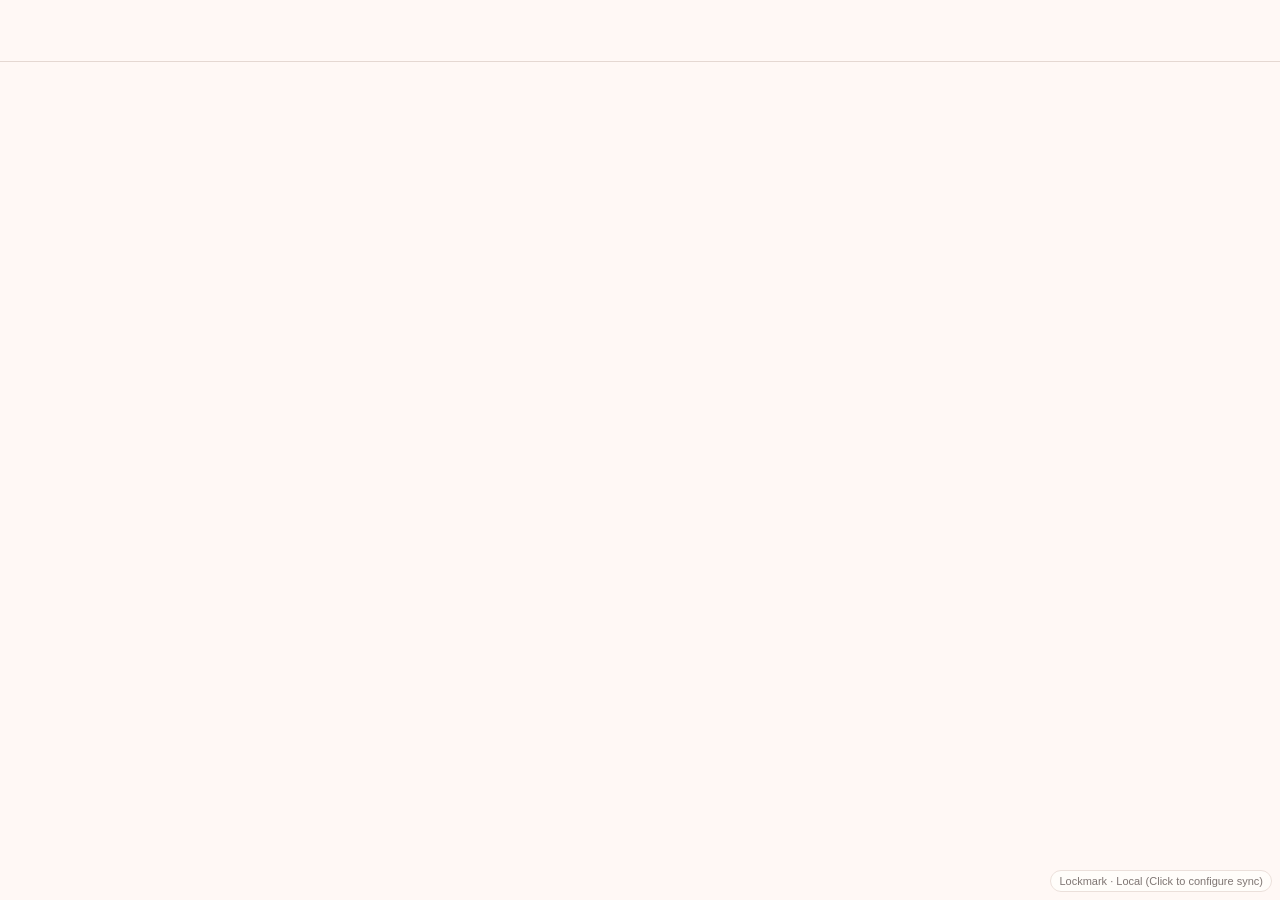
==== index.html @ 8f23175e "Update index.html" ====
<!doctype html>
<html lang="en">
<meta charset="utf-8">
<meta name="viewport" content="width=device-width,initial-scale=1,viewport-fit=cover">
<meta name="theme-color" content="#fff8f5">
<meta name="description" content="Lockmark — a compact bookmark manager with E2EE local-first sync and backup support.">
<meta name="application-name" content="Lockmark">
<link rel="manifest" href="./manifest.webmanifest">
<link rel="icon" href="./icons/icon-192.png" type="image/png">
<link rel="apple-touch-icon" href="./icons/icon-192.png">
<title>Lockmark — Bookmarks</title>
<style>
*{box-sizing:border-box}body{margin:0;background:#fff8f5;color:#211d1b;font:13px Arial,sans-serif}.bar{height:7vh;min-height:43px;max-height:62px;display:grid;grid-template-rows:1fr 1fr;overflow:hidden;padding:1px 5px;border-bottom:1px solid #e5d8d2}.row{display:flex;align-items:center;gap:2px;overflow:hidden;white-space:nowrap;width:100%;min-width:0}.pin{max-width:none;min-width:0;flex:0 1 auto}.pin .label{max-width:clamp(54px,10vw,160px)}.pin{height:100%;max-width:155px;display:flex;align-items:center;gap:5px;padding:1px 5px;color:#091a9c;text-decoration:none;font-weight:bold;border:1px solid transparent;border-radius:4px;flex-shrink:0}.pin:hover,.pin.folder{background:#eef2ff}.glyph{width:20px;height:20px;display:inline-grid;place-items:center;border:1px solid #e5e7eb;border-radius:5px;background:#fff;flex-shrink:0;overflow:hidden;color:#64748b}.glyph img{width:16px;height:16px;object-fit:contain;display:block}.glyph svg{width:15px;height:15px;display:block}.field select{background:#fffdfa}.icon-help{font-size:11px;color:#827989;margin-top:4px}.bar{width:100vw;max-width:100vw;grid-template-columns:minmax(0,1fr);padding-left:5px;padding-right:5px}.row{width:100%;min-width:0;gap:2px}.pin{max-width:none;flex:0 0 auto;flex-shrink:0}.pin .label{max-width:none;overflow:hidden;text-overflow:ellipsis}.popup,.ctx{display:none;position:fixed;background:#fff;z-index:5;border:1px solid #d9ced9;box-shadow:0 5px 20px #241b2928}.popup.show,.ctx.show{display:block}.popup{min-width:300px;max-width:min(480px,96vw);max-height:75vh;overflow:auto;border-radius:8px;padding:8px}.popitem{display:flex;align-items:center;gap:8px;width:100%;min-height:32px;padding:5px 8px;border:0;border-radius:5px;background:#fff;text-align:left;color:#16132d;font-size:13px;cursor:pointer}.popitem:hover,.ctx button:hover,.treeitem:hover{background:#f0edff}.popname{flex:1;min-width:0;overflow:hidden;text-overflow:ellipsis;white-space:nowrap}.sub{font-size:10px;color:#8c8495}.ctx{min-width:210px;padding:5px;border-radius:8px}.ctx button{display:flex;align-items:center;gap:9px;width:100%;text-align:left;background:#fff;border:0;border-radius:5px;padding:8px 10px;cursor:pointer;font:12px Arial;color:#211d1b}.menu-icon{display:inline-grid;place-items:center;width:18px;height:18px;flex:0 0 18px;color:#7465a8}.menu-icon svg,.edit-btn svg,.pin-edit svg{width:16px;height:16px;display:block}.popitem{position:relative}.popitem .edit-btn{margin-left:auto;opacity:0;pointer-events:none;transition:opacity .12s ease}.popitem:hover .edit-btn,.popitem:focus-within .edit-btn{opacity:1;pointer-events:auto}.edit-btn{display:inline-grid;place-items:center;width:27px;height:27px;flex:0 0 27px;padding:4px;border:1px solid transparent;border-radius:5px;background:transparent;color:#625780;cursor:pointer}.edit-btn:hover{background:#e9e5ff;border-color:#d7cff8}.pin{position:relative;padding-right:5px}.pin-edit{position:absolute;right:3px;top:50%;transform:translateY(-50%);display:inline-grid;place-items:center;width:22px;height:22px;border-radius:4px;background:#fff;color:#5e5483;opacity:0;pointer-events:none;cursor:pointer;z-index:2}.pin:hover .pin-edit,.pin:focus-visible .pin-edit{opacity:1;pointer-events:auto}.pin-edit:hover{background:#ded8ff}.treeitem .edit-btn{opacity:0}.treeitem:hover .edit-btn,.treeitem:focus-within .edit-btn{opacity:1}.ctx button:focus-visible,.edit-btn:focus-visible,.pin-edit:focus-visible{outline:2px solid #7868cf;outline-offset:1px}.sep{height:1px;background:#eee5eb;margin:4px}.bg{display:none;position:fixed;inset:0;background:#21171088;align-items:center;justify-content:center;padding:12px;z-index:10}.bg.show{display:flex}.modal{background:#fffdfa;border-radius:10px;padding:16px;width:min(560px,100%);max-height:90vh;overflow:auto}.field{display:block;margin:10px 0}.field span{display:block;font-weight:bold;margin-bottom:4px}.field input,.field select,.field textarea{width:100%;padding:7px;border:1px solid #e7d8d1;border-radius:5px}.btn{background:white;border:1px solid #e7d8d1;border-radius:5px;padding:5px 8px;cursor:pointer}.actions{display:flex;gap:6px;justify-content:flex-end;margin-top:12px}.toast{display:none;position:fixed;bottom:10px;left:50%;transform:translateX(-50%);background:#222;color:white;padding:8px 12px;border-radius:6px;z-index:20}.toast.show{display:block}.tree{max-height:55vh;overflow:auto}.pin[draggable="true"]{cursor:grab}.pin.dragging{opacity:.35}.pin.drop-target{outline:2px dashed #5965d8}.overflowpin{background:#f4f0eb!important;color:#4a3b32!important}.treeitem{display:flex;align-items:center;gap:7px;padding:5px;border-radius:4px}.treeitem button{border:0;background:transparent;text-align:left;cursor:pointer}.treeitem .tree-title{flex:1;min-width:0;overflow:hidden;text-overflow:ellipsis;white-space:nowrap}.muted{color:#827989;font-size:12px}
.foldernode{margin-left:12px;border-left:1px dashed #d9ced9;padding-left:6px;display:none}.foldernode.open{display:block}
</style>
<body>
<section class="bar" id="bar" aria-label="Bookmarks toolbar">
  <div class="row" id="r1"></div>
  <div class="row" id="r2"></div>
</section>
<div class="popup" id="popup"></div>
<div class="ctx" id="ctx"></div>
<div class="bg" id="bg"><section class="modal" id="modal"></section></div>
<div class="toast" id="toast" role="status" aria-live="polite"></div>
<div id="app-status" role="button" tabindex="0" title="Click to open Sync & Backup Settings" style="position:fixed;right:8px;bottom:8px;z-index:4;font:11px Arial,sans-serif;color:#756b68;background:#fffdfa;border:1px solid #eaded8;border-radius:99px;padding:4px 8px;opacity:.92;cursor:pointer">Lockmark · Local</div>

<script>
// --- 1. REPOSITORY SCHICHT (Local-First Speicher & Migration) ---
class BookmarkRepository {
  constructor(storageKey = "lockmark.data") {
    this.storageKey = storageKey;
  }

  load() {
    try {
      let raw = localStorage.getItem(this.storageKey);
      if (raw) {
        let data = JSON.parse(raw);
        let items = data.items || data;
        if (items.length > 0 && !items.some(x => x.bar)) {
          items.forEach(x => { if (!x.parent) x.bar = true; });
        }
        return { version: data.version || 1, items };
      }

      const oldKeys = ["lockmark.compact.v7.data", "lockmark.compact.v6.data"];
      let oldRaw = null;
      for (let key of oldKeys) {
        oldRaw = localStorage.getItem(key);
        if (oldRaw) break;
      }

      if (oldRaw) {
        let oldData = JSON.parse(oldRaw);
        let items = oldData.items || oldData;
        if (items.length > 0 && !items.some(x => x.bar)) {
          items.forEach(x => { if (!x.parent) x.bar = true; });
        }
        this.save(items);
        return { version: 1, items };
      }

      return { version: 1, items: [] };
    } catch (e) {
      console.error("Load error:", e);
      return { version: 1, items: [] };
    }
  }

  save(items) {
    let payload = {
      version: 1,
      updatedAt: Date.now(),
      items: items
    };
    localStorage.setItem(this.storageKey, JSON.stringify(payload));
  }
}

// --- 2. GESCHÄFTSLOGIK SCHICHT (Manager) ---
class BookmarkManager {
  constructor(repo) {
    this.repo = repo;
    let stored = this.repo.load();
    this.version = stored.version;
    this.items = stored.items;
  }

  persist() {
    this.repo.save(this.items);
    if (window.lockmarkSync) window.lockmarkSync.localChanged(this.items);
  }

  getKids(parentId = "") {
    return this.items.filter(x => (x.parent || "") === (parentId || ""));
  }

  findById(id) {
    return this.items.find(x => x.id === id);
  }

  add(itemData) {
    const now = Date.now();
    const newItem = {
      id: crypto.randomUUID(),
      createdAt: now,
      updatedAt: now,
      order: now,
      ...itemData
    };
    this.items.push(newItem);
    this.persist();
    return newItem;
  }

  update(id, itemData) {
    let item = this.findById(id);
    if (!item) return;
    Object.assign(item, itemData, { updatedAt: Date.now() });
    this.persist();
  }

  remove(id) {
    let target = this.findById(id);
    if (!target) return;
    this.items.forEach(y => { if (y.parent === id) y.parent = target.parent || ""; });
    this.items = this.items.filter(y => y.id !== id);
    this.persist();
  }

  exportData() {
    return JSON.stringify({ version: this.version, updatedAt: Date.now(), items: this.items }, null, 2);
  }

  importData(incomingItems) {
    let now = Date.now();
    let remap = new Map();
    incomingItems.filter(x => x.type === "folder").forEach(x => remap.set(x.id, crypto.randomUUID()));
    
    incomingItems.forEach(x => {
      let oldId = x.id;
      let isF = x.type === "folder";
      x.id = isF ? (remap.get(oldId) || crypto.randomUUID()) : crypto.randomUUID();
      x.parent = x.parent ? (remap.get(x.parent) || "") : "";
      x.bar = !x.parent && !!x.bar;
      x.createdAt = x.createdAt || now;
      x.updatedAt = now;
      this.items.push(x);
    });
    this.persist();
  }
}

// --- 3. UI LAYER (Toolbar & Menüs) mit Performance-Optimierungen ---
class ToolbarUI {
  constructor(manager) {
    this.manager = manager;
    this.openId = null;
    this._cachedWidths = new Map();
  }

  render() {
    const pins = this.manager.items.filter(x => x.bar && !x.parent).sort((a, b) => (a.order || 0) - (b.order || 0));
    const rows = [document.getElementById("r1"), document.getElementById("r2")];
    const available = document.getElementById("bar").clientWidth - 12;
    
    // 1. Breiten ermitteln (mit Caching zur Vermeidung von Layout Thrashing)
    const probe = document.createElement("div");
    probe.style.cssText = "position:fixed;left:-10000px;top:0;display:flex;gap:2px;white-space:nowrap;visibility:hidden;font:13px Arial,sans-serif";
    
    let missingPins = [];
    pins.forEach(x => {
      if (!this._cachedWidths.has(x.id)) {
        const a = document.createElement("a");
        a.className = "pin" + (isF(x) ? " folder" : "");
        a.innerHTML = `<span class="glyph">${iconMarkup(x)}</span><span class="label">${esc(x.title)}${isF(x)?" ▾":""}</span>`;
        probe.append(a);
        missingPins.push({ x, el: a });
      }
    });

    if (missingPins.length > 0) {
      document.body.append(probe);
      missingPins.forEach(item => {
        this._cachedWidths.set(item.x.id, item.el.getBoundingClientRect().width + 2);
      });
      probe.remove();
    }

    let widths = pins.map(x => this._cachedWidths.get(x.id) || 100);
    
    let chosen = [[], []], used = [0, 0], overflow = [], row = 0;
    pins.forEach((x, i) => {
      let w = widths[i];
      if (row === 0 && used[0] + w <= available) { chosen[0].push(x); used[0] += w; }
      else { row = 1; if (used[1] + w <= available - (pins.length > i + 1 ? 34 : 0)) { chosen[1].push(x); used[1] += w; } else overflow.push(x); }
    });
    if (overflow.length) {
      while (chosen[1].length && used[1] + 34 > available) {
        let x = chosen[1].pop(); let idx = pins.indexOf(x); used[1] -= widths[idx]; overflow.unshift(x);
      }
    }
    
    // 2. DOM-schonendes Aktualisieren (verhindert das ständige Neuladen der Icons)
    rows.forEach((r, i) => {
      const targetPins = chosen[i];
      const existingPins = [...r.querySelectorAll('.pin:not(.overflowpin)')];
      
      targetPins.forEach((x, index) => {
        let existingEl = existingPins[index];
        if (existingEl && existingEl.dataset.id === x.id) {
          const labelEl = existingEl.querySelector('.label');
          const expectedText = esc(x.title) + (isF(x) ? " ▾" : "");
          if (labelEl && labelEl.textContent !== expectedText) {
            labelEl.textContent = expectedText;
          }
        } else {
          const newEl = this.createPinElement(x);
          if (existingEl) {
            r.replaceChild(newEl, existingEl);
          } else {
            r.insertBefore(newEl, r.lastChild || null);
          }
        }
      });

      while (r.children.length > targetPins.length + (i === 1 && r.querySelector('.overflowpin') ? 1 : 0)) {
        let last = r.lastChild;
        if (last && !last.classList.contains('overflowpin')) r.removeChild(last);
        else break;
      }
    });

    const r2 = rows[1];
    let overflowEl = r2.querySelector('.overflowpin');
    if (overflow.length) {
      if (!overflowEl) {
        overflowEl = document.createElement("a");
        overflowEl.href = "#"; 
        overflowEl.className = "pin overflowpin"; 
        overflowEl.style.flex = "0 0 auto";
        overflowEl.innerHTML = '<span class="label">≫</span>'; 
        overflowEl.title = "More bookmarks";
        r2.append(overflowEl);
      }
      overflowEl.onclick = e => { e.preventDefault(); this.toggleOverflow(overflowEl, overflow.map(x => x.id)); };
    } else if (overflowEl) {
      overflowEl.remove();
    }
  }

  createPinElement(x) {
    let a = document.createElement("a");
    a.className = "pin" + (isF(x) ? " folder" : "");
    a.href = isF(x) ? "#" : x.url; a.draggable = true; a.dataset.id = x.id;
    a.innerHTML = `<span class="glyph">${iconMarkup(x)}</span><span class="label">${esc(x.title)}${isF(x)?" ▾":""}</span><span class="pin-edit" role="button" tabindex="0" title="Edit item" aria-label="Edit ${esc(x.title)}">${uiIcon("pencil")}</span>`;
    const editControl = a.querySelector(".pin-edit");
    const editItem = e => { e.preventDefault(); e.stopPropagation(); openEditModal(this.manager.findById(x.id)); };
    editControl.addEventListener("click", editItem);
    editControl.addEventListener("keydown", e => { if (e.key === "Enter" || e.key === " ") editItem(e); });
    
    if (isF(x)) a.onclick = e => { e.preventDefault(); this.toggleFolderMenu(x, a); };
    else { a.target = "_blank"; a.rel = "noopener"; }
    
    a.oncontextmenu = e => { e.preventDefault(); showContextMenu(e.clientX, e.clientY, x); };
    
    a.addEventListener("dragstart", e => { e.dataTransfer.setData("text/plain", x.id); e.dataTransfer.effectAllowed = "move"; a.classList.add("dragging"); });
    a.addEventListener("dragend", () => { a.classList.remove("dragging"); document.querySelectorAll(".drop-target").forEach(n => n.classList.remove("drop-target")); });
    a.addEventListener("dragover", e => { e.preventDefault(); a.classList.add("drop-target"); });
    a.addEventListener("dragleave", () => a.classList.remove("drop-target"));
    a.addEventListener("drop", e => {
      e.preventDefault(); a.classList.remove("drop-target");
      let src = this.manager.findById(e.dataTransfer.getData("text/plain"));
      if (!src || src.id === x.id) return;
      if (isF(x)) {
        this.manager.update(src.id, { parent: x.id, bar: false });
      } else {
        let ord = this.manager.items.filter(y => y.bar && !y.parent && y.id !== src.id).sort((a, b) => (a.order || 0) - (b.order || 0));
        let idx = ord.findIndex(y => y.id === x.id);
        ord.splice(Math.max(0, idx), 0, src);
        ord.forEach((y, j) => this.manager.update(y.id, { order: j, parent: "", bar: true }));
      }
      this._cachedWidths.clear();
      this.render();
    });
    return a;
  }

  buildRecursiveTree(parentId) {
    let items = this.manager.getKids(parentId).sort((a, b) => a.title.localeCompare(b.title));
    if (!items.length) return '<div class="muted" style="padding:6px 12px">This folder is empty</div>';
    
    return items.map(x => {
      let icon = iconMarkup(x);
      if (isF(x)) {
        return `<div style="width:100%">
          <div class="popitem" data-folder-toggle="${x.id}">
            <span class="glyph">${icon}</span>
            <span class="popname">${esc(x.title)}</span>
            <span class="sub">${this.manager.getKids(x.id).length} items ▾</span>
            <button class="edit-btn" data-edit="${x.id}" title="Edit item" aria-label="Edit ${esc(x.title)}" onclick="event.stopPropagation()">${uiIcon("pencil")}</button>
          </div>
          <div class="foldernode" id="sub_${x.id}">${this.buildRecursiveTree(x.id)}</div>
        </div>`;
      } else {
        return `<div class="popitem" data-open="${x.id}">
          <span class="glyph">${icon}</span>
          <span class="popname">${esc(x.title)}</span>
          <span class="sub">${esc(host(x.url))}</span>
          <button class="edit-btn" data-edit="${x.id}" title="Edit item" aria-label="Edit ${esc(x.title)}" onclick="event.stopPropagation()">${uiIcon("pencil")}</button>
        </div>`;
      }
    }).join('') + `<div class="sep"></div><button class="ctxitem" data-add="${parentId}">＋ Add bookmark</button><button class="ctxitem" data-folder="${parentId}">＋ Create subfolder</button>`;
  }

  toggleFolderMenu(f, anchor) {
    if (this.openId === f.id) return hidePop();
    this.openId = f.id;
    let p = document.getElementById("popup"), r = anchor.getBoundingClientRect();
    p.style.left = Math.max(5, Math.min(r.left, innerWidth - 320)) + "px";
    p.style.top = Math.min(r.bottom, innerHeight - 100) + "px";
    p.innerHTML = this.buildRecursiveTree(f.id);
    p.classList.add("show");
    this.wirePopupTree();
  }

  toggleOverflow(anchor, ids) {
    let r = anchor.getBoundingClientRect(), p = document.getElementById("popup");
    this.openId = "__overflow";
    p.style.left = Math.max(5, Math.min(r.left, innerWidth - 320)) + "px";
    p.style.top = Math.min(r.bottom, innerHeight - 100) + "px";
    let arr = ids.map(id => this.manager.findById(id)).filter(Boolean);
    p.innerHTML = arr.map(x => `<div class="popitem" data-open="${x.id}"><span class="glyph">${iconMarkup(x)}</span><span class="popname">${esc(x.title)}</span><button class="edit-btn" data-edit="${x.id}" title="Edit item" aria-label="Edit ${esc(x.title)}" onclick="event.stopPropagation()">${uiIcon("pencil")}</button></div>`).join("") + '<div class="sep"></div><button class="ctxitem" data-all="1">Show all bookmarks…</button>';
    p.classList.add("show");
    this.wirePopupTree();
    p.querySelectorAll("[data-all]").forEach(b => b.onclick = showAllBookmarks);
  }

  wirePopupTree() {
    let p = document.getElementById("popup");
    p.querySelectorAll("[data-open]").forEach(b => b.onclick = () => {
      let x = this.manager.findById(b.dataset.open);
      if (x && !isF(x)) { window.open(x.url, "_blank", "noopener"); hidePop(); }
    });
    p.querySelectorAll("[data-folder-toggle]").forEach(b => {
      b.onclick = () => { let node = document.getElementById("sub_" + b.dataset.folderToggle); if (node) node.classList.toggle("open"); };
    });
    p.querySelectorAll("[data-edit]").forEach(b => b.onclick = () => openEditModal(this.manager.findById(b.dataset.edit)));
    p.querySelectorAll("[data-add]").forEach(b => b.onclick = () => openEditModal(null, false, b.dataset.add));
    p.querySelectorAll("[data-folder]").forEach(b => b.onclick = () => openEditModal(null, true, b.dataset.folder));
  }
}

// --- 4. SYNCHRONISIERUNG: Local-First, E2EE, GitHub & Supabase/REST ---
const b64u = bytes => { let s = btoa(String.fromCharCode(...new Uint8Array(bytes))); return s.replace(/\+/g,"-").replace(/\//g,"_").replace(/=+$/g,""); };
const unb64u = s => { s=String(s).replace(/-/g,"+").replace(/_/g,"/"); while(s.length%4) s+="="; return Uint8Array.from(atob(s),c=>c.charCodeAt(0)); };
const randomToken = (n=32) => b64u(crypto.getRandomValues(new Uint8Array(n)));

function readShareState() {
  const params = new URLSearchParams(location.hash.slice(1));
  if (!params.has("key") || !params.has("vault")) return null;
  try { return { key: params.get("key"), vault: params.get("vault"), config: params.has("config") ? JSON.parse(new TextDecoder().decode(unb64u(params.get("config")))) : defaultSyncConfig() }; }
  catch (e) { console.error("Invalid Lockmark link", e); return null; }
}

function defaultSyncConfig() {
  return { 
    version: 1, 
    provider: "supabase", 
    url: "", 
    publishableKey: "", 
    storage: { table: "user_storage", idColumn: "id", payloadColumn: "payload", updatedAtColumn: "updated_at" }, 
    realtime: { enabled: true },
    readUrl: "", 
    writeUrl: "", 
    method: "PUT",
    headers: {} 
  };
}

function setShareState(state) {
  const q = new URLSearchParams(); 
  q.set("config", b64u(new TextEncoder().encode(JSON.stringify(state.config)))); 
  q.set("vault", state.vault); 
  q.set("key", state.key);
  history.replaceState(null, "", location.pathname + location.search + "#" + q.toString());
}

class LockmarkSync {
  constructor(state) { 
    this.state = state; 
    this.client = null; 
    this.channel = null; 
    this.timer = null; 
    this.debounce = null; 
    this.applyingRemote = false; 
    this.lastRemoteAt = 0; 
    this.lastCipher = ""; 
    this.started = false; 
  }

  async cryptoKey() { 
    return crypto.subtle.importKey("raw", unb64u(this.state.key), { name: "AES-GCM" }, false, ["encrypt", "decrypt"]); 
  }

  async encrypt(value) {
    const iv = crypto.getRandomValues(new Uint8Array(12)); 
    const key = await this.cryptoKey();
    const plain = new TextEncoder().encode(JSON.stringify(value)); 
    const cipher = await crypto.subtle.encrypt({ name: "AES-GCM", iv }, key, plain);
    return JSON.stringify({ v: 1, alg: "A256GCM", iv: b64u(iv), data: b64u(cipher) });
  }

  async decrypt(envelope) {
    const e = typeof envelope === "string" ? JSON.parse(envelope) : envelope;
    if (e.v !== 1 || e.alg !== "A256GCM") throw Error("Unbekanntes Verschlüsselungsformat");
    const key = await this.cryptoKey(); 
    const plain = await crypto.subtle.decrypt({ name: "AES-GCM", iv: unb64u(e.iv) }, key, unb64u(e.data));
    return JSON.parse(new TextDecoder().decode(plain));
  }

  status(text) { 
    const el = document.getElementById("app-status"); 
    if (el) el.textContent = "Lockmark · " + text; 
  }

  ready() { 
    const c = this.state.config; 
    return c && (
      (c.provider === "supabase" && c.url && c.publishableKey) || 
      (c.provider === "rest" && c.readUrl && c.writeUrl) ||
      (c.provider === "github" && c.token && c.gistId)
    ); 
  }

  async start() {
    if (this.started) return; 
    this.started = true;
    if (!this.ready()) { 
      this.status("Local (Click to configure sync)"); 
      return; 
    }
    try {
      if (this.state.config.provider === "supabase") await this.startSupabase();
      else if (this.state.config.provider === "github") await this.startGitHub();
      else if (this.state.config.provider === "rest") await this.startRest();
      else throw Error("Unbekannter Provider: " + this.state.config.provider);
    } catch(e) { 
      console.error("Lockmark Sync:", e); 
      this.status("Sync-Fehler (Lokaler Modus aktiv)"); 
    }
  }

  async startSupabase() {
    const c = this.state.config;
    if (!window.supabase?.createClient) await new Promise((resolve, reject) => {
      let old = document.querySelector('script[data-lockmark-supabase]');
      if (old) { old.addEventListener("load", resolve, { once: true }); old.addEventListener("error", () => reject(Error("Supabase-Bibliothek konnte nicht geladen werden")), { once: true }); return; }
      let sc = document.createElement("script"); sc.src = "https://cdn.jsdelivr.net/npm/@supabase/supabase-js@2/dist/umd/supabase.js"; sc.dataset.lockmarkSupabase = "1"; sc.onload = resolve; sc.onerror = () => reject(Error("Supabase-Bibliothek konnte nicht geladen werden")); document.head.append(sc);
    });
    if (!window.supabase?.createClient) throw Error("Supabase-JavaScript-Bibliothek ist nicht verfügbar");
    this.client = window.supabase.createClient(c.url, c.publishableKey, { auth: { persistSession: false, autoRefreshToken: false, detectSessionInUrl: false } });
    await this.pullSupabase();
    if (c.realtime?.enabled !== false) {
      const table = c.storage?.table || "user_storage", idCol = c.storage?.idColumn || "id";
      this.channel = this.client.channel("lockmark-" + this.state.vault).on("postgres_changes", { event: "*", schema: "public", table, filter: `${idCol}=eq.${this.state.vault}` }, payload => {
        if (payload.new?.[c.storage?.payloadColumn || "payload"]) this.applyRemote(payload.new[c.storage?.payloadColumn || "payload"]).catch(e => console.error(e));
      }).subscribe(status => { if (status === "SUBSCRIBED") this.status("Synced (Live)"); else if (status === "CHANNEL_ERROR") this.status("Connected (Polling/No Realtime)"); });
    } else this.status("Synced");
  }

  async pullSupabase() {
    const c = this.state.config, s = c.storage || {}, table = s.table || "user_storage", idCol = s.idColumn || "id", payloadCol = s.payloadColumn || "payload", updatedCol = s.updatedAtColumn || "updated_at";
    const { data, error } = await this.client.from(table).select(`${idCol},${payloadCol},${updatedCol}`).eq(idCol, this.state.vault).maybeSingle();
    if (error) throw Error(error.message);
    if (data && data[payloadCol]) await this.applyRemote(data[payloadCol]); else await this.uploadCurrent();
  }

  async startGitHub() {
    const c = this.state.config;
    c.readUrl = `https://api.github.com/gists/${c.gistId}`;
    c.writeUrl = `https://api.github.com/gists/${c.gistId}`;
    c.method = "PATCH";
    c.headers = { "Authorization": `Bearer ${c.token}`, "Accept": "application/vnd.github+json" };
    await this.pullGitHub();
    const ms = Math.max(10000, Number(c.pollIntervalMs) || 15000);
    this.timer = setInterval(() => this.pullGitHub().catch(e => console.error(e)), ms);
    this.status("Synced (GitHub)");
  }

  async pullGitHub() {
    const c = this.state.config;
    const res = await fetch(c.readUrl, { headers: c.headers });
    if (!res.ok) throw Error("GitHub API error: " + res.status);
    const gist = await res.json();
    const filename = `lockmark_${this.state.vault}.json`;
    if (gist.files && gist.files[filename]) {
      await this.applyRemote(gist.files[filename].content);
    } else {
      await this.uploadCurrent();
    }
  }

  async applyRemote(rawCipher) {
    if (!rawCipher) return;
    if (rawCipher === this.lastCipher) return;
    try {
      const data = await this.decrypt(rawCipher);
      if (!Array.isArray(data.items)) throw Error("Invalid synced items");
      this.lastCipher = rawCipher; 
      this.lastRemoteAt = Date.now(); 
      this.applyingRemote = true;
      try { 
        bm.items = data.items; 
        repo.save(bm.items); 
        toolbarUI._cachedWidths.clear();
        toolbarUI.render(); 
      } finally { 
        this.applyingRemote = false; 
      }
      this.status("Synced");
    } catch (e) {
      console.error("Decryption/Remote apply error:", e);
    }
  }

  localChanged(items) {
    if (this.applyingRemote || !this.ready()) return;
    clearTimeout(this.debounce); 
    this.debounce = setTimeout(() => this.uploadCurrent().catch(e => { console.error(e); this.status("Sync Upload Failed"); }), 600);
  }

  async uploadCurrent() {
    if (!this.ready() || this.applyingRemote) return;
    const envelope = await this.encrypt({ version: 1, updatedAt: Date.now(), items: bm.items });
    if (envelope === this.lastCipher) return;
    const now = new Date().toISOString();
    
    if (this.state.config.provider === "supabase") {
      const s = this.state.config.storage || {}, row = {}; 
      row[s.idColumn || "id"] = this.state.vault; 
      row[s.payloadColumn || "payload"] = envelope; 
      row[s.updatedAtColumn || "updated_at"] = now;
      const { error } = await this.client.from(s.table || "user_storage").upsert(row, { onConflict: s.idColumn || "id" }); 
      if (error) throw Error(error.message);
    } else if (this.state.config.provider === "github") {
      const c = this.state.config;
      const filename = `lockmark_${this.state.vault}.json`;
      const res = await fetch(c.writeUrl, {
        method: "PATCH",
        headers: c.headers,
        body: JSON.stringify({ files: { [filename]: { content: envelope } } })
      });
      if (!res.ok) throw Error("GitHub Gist update failed: " + res.status);
    } else {
      const c = this.state.config, url = (c.writeUrl || "").replaceAll("{id}", encodeURIComponent(this.state.vault));
      const headers = { "Content-Type": "application/json", ...(c.headers || {}) };
      const res = await fetch(url, { method: c.method || "PUT", headers, body: JSON.stringify({ id: this.state.vault, payload: envelope, updated_at: now }) });
      if (!res.ok) throw Error("REST server responded with HTTP " + res.status);
    }
    this.lastCipher = envelope; 
    this.lastRemoteAt = Date.now(); 
    this.status("Synced");
  }

  async startRest() {
    await this.pullRest(); 
    this.status("Synced (REST Backup)");
    const ms = Math.max(5000, Number(this.state.config.pollIntervalMs) || 15000);
    this.timer = setInterval(() => this.pullRest().catch(e => console.error(e)), ms);
  }

  async pullRest() {
    const c = this.state.config, url = (c.readUrl || "").replaceAll("{id}", encodeURIComponent(this.state.vault));
    const res = await fetch(url, { headers: { ...(c.headers || {}) } }); 
    if (res.status === 404) return this.uploadCurrent(); 
    if (!res.ok) throw Error("REST server HTTP " + res.status);
    const row = await res.json(); 
    if (row.payload) await this.applyRemote(row.payload);
  }
}

const parsedShare = readShareState();
const initialShare = parsedShare || { key: randomToken(32), vault: randomToken(32), config: defaultSyncConfig() };
if (!parsedShare) setShareState(initialShare);
window.lockmarkSync = new LockmarkSync(initialShare);

document.getElementById("app-status").onclick = openSyncSettings;

function openSyncSettings() {
  const st = window.lockmarkSync.state;
  const sample = JSON.stringify(st.config, null, 2);
  modal(`<h3>Sync, GitHub & Backup Settings</h3><p class="muted">Data is loaded <b>locally first</b> and synchronized securely with E2EE end-to-end encryption. Configure Supabase, GitHub Gist, or custom REST servers below.</p><label class="field"><span>Backend configuration (JSON)</span><textarea id="sync-json" rows="13" style="width:100%;font:12px ui-monospace,monospace;padding:8px;border:1px solid #e7d8d1;border-radius:5px;resize:vertical">${esc(sample)}</textarea></label><div class="actions" style="justify-content:space-between"><button class="btn" id="new-key">Generate new key</button><span><button class="btn" id="sync-cancel">Close</button> <button class="btn" id="sync-save">Save configuration</button></span></div><div class="actions"><button class="btn" id="copy-link">🔗 Copy share link</button><button class="btn" id="copy-config">Copy JSON</button></div>`);
  document.getElementById("sync-cancel").onclick = closeModal;
  document.getElementById("sync-save").onclick = async () => {
    try { 
      const cfg = JSON.parse(document.getElementById("sync-json").value); 
      if (!cfg || typeof cfg !== "object" || !cfg.provider) throw Error("provider missing");
      st.config = cfg; 
      setShareState(st); 
      closeModal(); 
      window.lockmarkSync = new LockmarkSync(st); 
      await window.lockmarkSync.start(); 
      toast("Configuration saved & sync started");
    } catch(e) { 
      toast("JSON/Sync Error: " + e.message); 
    }
  };
  document.getElementById("new-key").onclick = () => {
    if (!confirm("Creating a new key creates a separate bookmark vault. Existing data remains untouched.")) return; 
    st.key = randomToken(32); st.vault = randomToken(32); 
    setShareState(st); 
    window.lockmarkSync = new LockmarkSync(st); 
    document.getElementById("sync-json").value = JSON.stringify(st.config, null, 2); 
    toast("New key and vault created");
  };
  document.getElementById("copy-link").onclick = () => { 
    setShareState(st); 
    navigator.clipboard?.writeText(location.href).then(() => toast("Share link copied")).catch(() => toast("Could not copy link")); 
  };
  document.getElementById("copy-config").onclick = () => navigator.clipboard?.writeText(document.getElementById("sync-json").value).then(() => toast("JSON copied"));
}

// --- INITIALISIERUNG & HILFSFUNKTIONEN ---
const repo = new BookmarkRepository("lockmark.data");
const bm = new BookmarkManager(repo);
const toolbarUI = new ToolbarUI(bm);

const esc = s => String(s ?? "" ).replace(/[&<>"']/g, c => ({"&":"&amp;","<":"&lt;",">":"&gt;",'"':"&quot;","'":"&#39;"}[c])),
      host = u => { try { return new URL(u).hostname.replace(/^www\./,"") } catch { return "" } },
      isF = x => !!x && x.type === "folder";

function iconMarkup(x) {
  if (!x) return globeIcon();
  if (x.iconUrl) return `<img data-custom-icon="1" src="${esc(x.iconUrl)}" alt="" loading="lazy" referrerpolicy="no-referrer">`;
  if (x.glyph) return esc(x.glyph);
  if (isF(x)) return folderIcon();
  try {
    const u = new URL(x.url);
    if (u.protocol === "http:" || u.protocol === "https:") {
      const favicon = new URL("/favicon.ico", u.origin).href;
      return `<img data-favicon="${esc(favicon)}" data-favicon-step="0" src="${esc(favicon)}" alt="" loading="lazy" referrerpolicy="no-referrer">`;
    }
  } catch {}
  return globeIcon();
}
function globeIcon() { return '<svg viewBox="0 0 24 24" fill="none" stroke="currentColor" stroke-width="1.8" stroke-linecap="round" stroke-linejoin="round" aria-hidden="true"><circle cx="12" cy="12" r="9"/><path d="M3 12h18M12 3a15 15 0 0 1 0 18M12 3a15 15 0 0 0 0 18"/></svg>'; }
function folderIcon() { return '<svg viewBox="0 0 24 24" fill="none" stroke="currentColor" stroke-width="1.8" stroke-linecap="round" stroke-linejoin="round" aria-hidden="true"><path d="M3 6.5A1.5 1.5 0 0 1 4.5 5H10l2 2h7.5A1.5 1.5 0 0 1 21 8.5v9a1.5 1.5 0 0 1-1.5 1.5h-15A1.5 1.5 0 0 1 3 17.5z"/></svg>'; }

document.addEventListener("error", event => {
  const img = event.target;
  if (!(img instanceof HTMLImageElement)) return;
  if (img.dataset.favicon) {
    const step = Number(img.dataset.faviconStep || 0);
    if (step === 0) {
      img.dataset.faviconStep = "1";
      try { img.src = new URL("/apple-touch-icon.png", new URL(img.dataset.favicon).origin).href; return; } catch {}
    }
    const holder = img.closest(".glyph");
    if (holder) holder.innerHTML = globeIcon();
    return;
  }
  if (img.dataset.customIcon) { const holder = img.closest(".glyph"); if (holder) holder.innerHTML = globeIcon(); return; }
}, true);

function isDescendant(candidateId, ancestorId) {
  let current = bm.findById(candidateId), seen = new Set();
  while (current && current.parent && !seen.has(current.parent)) {
    if (current.parent === ancestorId) return true;
    seen.add(current.parent);
    current = bm.findById(current.parent);
  }
  return false;
}
function toast(s) { let t = document.getElementById("toast"); t.textContent = s; t.classList.add("show"); setTimeout(() => t.classList.remove("show"), 2200); }
function hidePop() { document.getElementById("popup").classList.remove("show"); toolbarUI.openId = null; }
function closeModal() { document.getElementById("bg").classList.remove("show"); }
function modal(s) { document.getElementById("modal").innerHTML = s; document.getElementById("bg").classList.add("show"); }

function uiIcon(name) {
  const paths = {
    "bookmark-plus": '<path d="M6 4.75A1.75 1.75 0 0 1 7.75 3h8.5A1.75 1.75 0 0 1 18 4.75V13l-6-3-6 3z"/><path d="M19 16v6m-3-3h6"/>',
    "folder-plus": '<path d="M3 7.5A1.5 1.5 0 0 1 4.5 6H10l2 2h7.5A1.5 1.5 0 0 1 21 9.5v8a1.5 1.5 0 0 1-1.5 1.5h-15A1.5 1.5 0 0 1 3 17.5z"/><path d="M12 11v6m-3-3h6"/>',
    "library": '<path d="M4 5.5 8 4l4 1.5v14L8 18l-4 1.5zM12 5.5 16 4l4 1.5v14L16 18l-4 1.5"/>',
    "link": '<path d="M10 13.5 14 9.5"/><path d="M8.5 15H7a4 4 0 0 1 0-8h4M15.5 9H17a4 4 0 0 1 0 8h-4"/>',
    "upload": '<path d="M12 16V4m-4 4 4-4 4 4"/><path d="M5 14v5h14v-5"/>',
    "download": '<path d="M12 4v12m-4-4 4 4 4-4"/><path d="M5 17v3h14v-3"/>',
    "pencil": '<path d="m15 5 4 4M4 20l4.2-.8L19 8.4 15.6 5 4.8 15.8z"/>',
    "trash": '<path d="M4 7h16M10 11v6m4-6v6M6 7l1 13h10l1-13M9 7V4h6v3"/>',
    "folder": '<path d="M3 6.5A1.5 1.5 0 0 1 4.5 5H10l2 2h7.5A1.5 1.5 0 0 1 21 8.5v9a1.5 1.5 0 0 1-1.5 1.5h-15A1.5 1.5 0 0 1 3 17.5z"/>'
  };
  return `<svg viewBox="0 0 24 24" fill="none" stroke="currentColor" stroke-width="1.8" stroke-linecap="round" stroke-linejoin="round" aria-hidden="true">${paths[name] || paths.folder}</svg>`;
}

function showContextMenu(x, y, item = null) {
  const c = document.getElementById("ctx");
  const action = (name, icon, label) => `<button data-act="${name}"><span class="menu-icon">${uiIcon(icon)}</span><span>${label}</span></button>`;
  c.innerHTML = `${action("link", "bookmark-plus", "New bookmark…")}${action("folder", "folder-plus", "New folder…")}<div class="sep"></div>${action("all", "library", "Show all bookmarks…")}${action("sync", "link", "Sync & sharing…")}${action("import", "upload", "Import bookmarks…")}${action("export", "download", "Export bookmarks…")}${item ? `<div class="sep"></div>${action("edit", "pencil", "Edit item…")}${action("remove", "trash", "Remove from toolbar")}` : ""}`;
  c.style.left = Math.max(6, Math.min(x, innerWidth - 245)) + "px";
  c.style.top = Math.max(6, Math.min(y, innerHeight - (item ? 310 : 260))) + "px";
  c.classList.add("show");
  c.querySelectorAll("[data-act]").forEach(b => b.onclick = () => {
    c.classList.remove("show");
    const act = b.dataset.act;
    if (act === "link") openEditModal();
    if (act === "folder") openEditModal(null, true);
    if (act === "import") importFile();
    if (act === "export") exportFile();
    if (act === "all") showAllBookmarks();
    if (act === "sync") openSyncSettings();
    if (act === "edit" && item) openEditModal(bm.findById(item.id));
    if (act === "remove" && item) { bm.update(item.id, { bar: false }); toolbarUI._cachedWidths.clear(); toolbarUI.render(); }
  });
}

function openEditModal(x = null, asFolder = false, parentOverride = "") {
  let f = asFolder || isF(x), pdef = parentOverride || x?.parent || "",
      opts = '<option value="">Bookmarks toolbar</option>' + bm.items.filter(isF).map(o => `<option value="${o.id}" ${o.id === pdef ? "selected" : ""}>${esc(o.title)}</option>`).join("");
  
  modal(`<h3>${x ? "Edit item" : f ? "New folder" : "New bookmark"}</h3><form id="form"><label class="field"><span>Name</span><input name="title" required value="${esc(x?.title || "")}"></label>${f ? "" : `<label class="field"><span>URL</span><input name="url" type="url" required placeholder="https://…" value="${esc(x?.url || "")}"></label>`}<label class="field"><span>Location</span><select name="parent">${opts}</select></label><label class="field"><span>Choose an icon</span><select name="glyphPreset"><option value="">Automatic (website favicon / folder)</option>${[["📁","Folder"],["📂","Open folder"],["⭐","Favorite"],["📚","Books"],["💼","Work"],["🏠","Home"],["🎨","Creative"],["🧰","Tools"],["🎵","Music"],["🎮","Games"],["📰","News"],["🛒","Shopping"],["🔒","Private"],["☁️","Cloud"]].map(([v,n])=>`<option value="${v}" ${(x?.glyph||"")===v?"selected":""}>${v} ${n}</option>`).join("")}</select><div class="icon-help">Bookmarks use the website icon by default.</div></label><label class="field"><span>Custom symbol (optional)</span><input name="glyph" value="${esc(x?.glyph || "")}" placeholder="Emoji or short text — overrides the selection"></label><label class="field"><span>Custom icon (Upload image as Base64, optional)</span><input id="icon-file" type="file" accept="image/*"><input type="hidden" name="iconUrl" id="icon-url-val" value="${esc(x?.iconUrl || "")}"></label><label><input name="bar" type="checkbox" ${x?.bar || (!x && !pdef) ? "checked" : ""}> Show in toolbar</label><div class="actions">${x ? '<button type="button" class="btn" id="del">Delete</button>' : ""}<button type="button" class="btn" id="cancel">Cancel</button><button class="btn" type="submit">Save</button></div></form>`);
  
  document.getElementById("cancel").onclick = closeModal;
  if (x) document.getElementById("del").onclick = () => { if (confirm("Delete this item?")) { bm.remove(x.id); hidePop(); closeModal(); toolbarUI._cachedWidths.clear(); toolbarUI.render(); } };
  
  let form = document.getElementById("form");
  let fileInput = document.getElementById("icon-file");
  let iconUrlVal = document.getElementById("icon-url-val");
  
  fileInput.addEventListener("change", () => {
    let file = fileInput.files[0];
    if (!file) return;
    let reader = new FileReader();
    reader.onload = e => {
      iconUrlVal.value = e.target.result; // Base64 Data-URL
      toast("Icon loaded into memory");
    };
    reader.readAsDataURL(file);
  });

  let urlInput = form.querySelector('[name="url"]'), titleInput = form.querySelector('[name="title"]');
  if (urlInput && titleInput) {
    urlInput.addEventListener("input", () => {
      if (!titleInput.dataset.manual) {
        try { titleInput.value = new URL(urlInput.value).hostname.replace(/^www\./, "").split(".")[0].replace(/[-_]/g, " ").replace(/\b\w/g, c => c.toUpperCase()); } catch { titleInput.value = ""; }
      }
    });
    titleInput.addEventListener("input", () => titleInput.dataset.manual = "1");
  }

  form.onsubmit = e => {
    e.preventDefault();
    let fd = new FormData(e.target), parent = String(fd.get("parent") || ""), url = f ? "" : String(fd.get("url") || "").trim();
    if (x && (parent === x.id || (f && parent && isDescendant(parent, x.id)))) return toast("Ungültige Location: Schleife verhindert");
    if (!f) { try { if (!["http:", "https:"].includes(new URL(url).protocol)) throw 0; } catch { return toast("Invalid URL"); } }
    
    let v = {
      title: String(fd.get("title")).trim(),
      url,
      type: f ? "folder" : "link",
      parent,
      glyph: String(fd.get("glyph")).trim() || String(fd.get("glyphPreset") || ""),
      iconUrl: String(iconUrlVal.value).trim(),
      bar: fd.has("bar") && !parent
    };
    
    if (x) bm.update(x.id, v);
    else bm.add(v);
    
    closeModal(); 
    toolbarUI._cachedWidths.clear();
    toolbarUI.render();
  };
}

function showAllBookmarks() {
  function tree(parent = "", depth = 0) {
    return bm.getKids(parent).sort((a, b) => a.title.localeCompare(b.title)).map(x => `<div class="treeitem" style="padding-left:${8 + depth * 17}px"><span class="glyph">${iconMarkup(x)}</span><button class="tree-title" data-tree="${x.id}">${esc(x.title)}</button><span class="sub">${isF(x) ? bm.getKids(x.id).length + " items" : esc(host(x.url))}</span><button class="edit-btn" data-edit="${x.id}" title="Edit item" aria-label="Edit ${esc(x.title)}">${uiIcon("pencil")}</button></div>${isF(x) ? tree(x.id, depth + 1) : ""}`).join("");
  }
  modal(`<h3>All bookmarks</h3><p class="muted">Folders and bookmarks from all locations.</p><div class="tree">${tree()}</div><div class="actions"><button class="btn" id="closeall">Close</button></div>`);
  document.getElementById("closeall").onclick = closeModal;
  document.getElementById("modal").querySelectorAll("[data-tree]").forEach(b => b.onclick = () => {
    let x = bm.findById(b.dataset.tree);
    if (isF(x)) { closeModal(); let anchor = [...document.querySelectorAll(".pin")].find(a => a.textContent.includes(x.title)); if (anchor) toolbarUI.toggleFolderMenu(x, anchor); else toast("This folder is not directly on the toolbar."); }
    else if (x) window.open(x.url, "_blank", "noopener");
  });
  document.getElementById("modal").querySelectorAll("[data-edit]").forEach(b => b.onclick = () => openEditModal(bm.findById(b.dataset.edit)));
}

function download(d, n, t) {
  let a = document.createElement("a"), u = URL.createObjectURL(new Blob([d], { type: t }));
  a.href = u; a.download = n; a.click(); setTimeout(() => URL.revokeObjectURL(u), 1000);
}
function exportFile() { download(bm.exportData(), "lockmark-bookmarks.json", "application/json"); }

function importFile() {
  modal(`<h3>Import browser bookmarks</h3><p>Choose an HTML or JSON export from your browser.</p><label class="field"><span>File</span><input id="file" type="file" accept=".html,.htm,.json"></label><div class="actions"><button class="btn" id="cancel">Cancel</button><button class="btn" id="go">Import</button></div>`);
  document.getElementById("cancel").onclick = closeModal;
  document.getElementById("go").onclick = async () => {
    let file = document.getElementById("file").files[0]; if (!file) return toast("Please choose a file");
    try {
      let text = await file.text(), incoming = [];
      if (/\.json$/i.test(file.name)) {
        let j = JSON.parse(text); incoming = (j.items || j);
      } else {
        let doc = new DOMParser().parseFromString(text, "text/html");
        function norm(s) { return (s || "").normalize("NFD").replace(/[\u0300-\u036f]/g, "").toLowerCase().replace(/[^a-z]/g, ""); }
        function parse(dl, parent = "", toolbar = false) {
          for (let dt of dl.children) {
            if (dt.tagName !== "DT") continue;
            let h = [...dt.children].find(n => n.tagName === "H3"), a = [...dt.children].find(n => n.tagName === "A"), sub = [...dt.children].find(n => n.tagName === "DL");
            if (h) {
              let name = h.textContent.trim(), key = norm(name), isToolbar = ["bookmarkstoolbar","lesezeichensymbolleiste","bookmarksbar","personaltoolbar"].includes(key);
              if (isToolbar) { if (sub) parse(sub, parent, true); }
              else {
                let id = crypto.randomUUID();
                incoming.push({ id, title: name, type: "folder", url: "", parent, glyph: "📁", bar: !!toolbar && !parent, order: incoming.length });
                if (sub) parse(sub, id, false);
              }
            } else if (a && /^https?:/.test(a.href)) {
              incoming.push({ id: crypto.randomUUID(), title: a.textContent.trim() || host(a.href), type: "link", url: a.href, parent, glyph: "", bar: !!toolbar && !parent, order: incoming.length });
            }
          }
        }
        let root = doc.querySelector("body > dl") || doc.querySelector("dl"); if (root) parse(root, "", false);
      }
      if (!incoming.length) throw Error("No bookmarks found");
      bm.importData(incoming);
      closeModal(); 
      toolbarUI._cachedWidths.clear();
      toolbarUI.render(); 
      toast(incoming.length + " bookmarks imported");
    } catch (e) { toast("Import failed: " + e.message); }
  };
}

document.getElementById("bar").addEventListener("contextmenu", e => { e.preventDefault(); showContextMenu(e.clientX, e.clientY); });
document.addEventListener("click", e => { if (!e.target.closest("#ctx") && !e.target.closest("#bar")) document.getElementById("ctx").classList.remove("show"); if (!e.target.closest("#popup") && !e.target.closest("#bar")) hidePop(); });
document.addEventListener("keydown", e => { if (e.key === "Escape") { hidePop(); document.getElementById("ctx").classList.remove("show"); closeModal(); } });

// App starten & Sync initialisieren
toolbarUI.render();
window.lockmarkSync.start().catch(e=>console.error(e));

// PWA Service Worker Registrar
if ("serviceWorker" in navigator && (location.protocol === "https:" || location.hostname === "localhost" || location.hostname === "127.0.0.1")) {
  window.addEventListener("load", async () => {
    try {
      await navigator.serviceWorker.register("./sw.js");
      const status = document.getElementById("app-status");
      if (status) status.textContent = "Lockmark · Offline ready";
    } catch (err) {
      console.error("Service Worker error:", err);
    }
  });
}
</script>
</body>
</html>
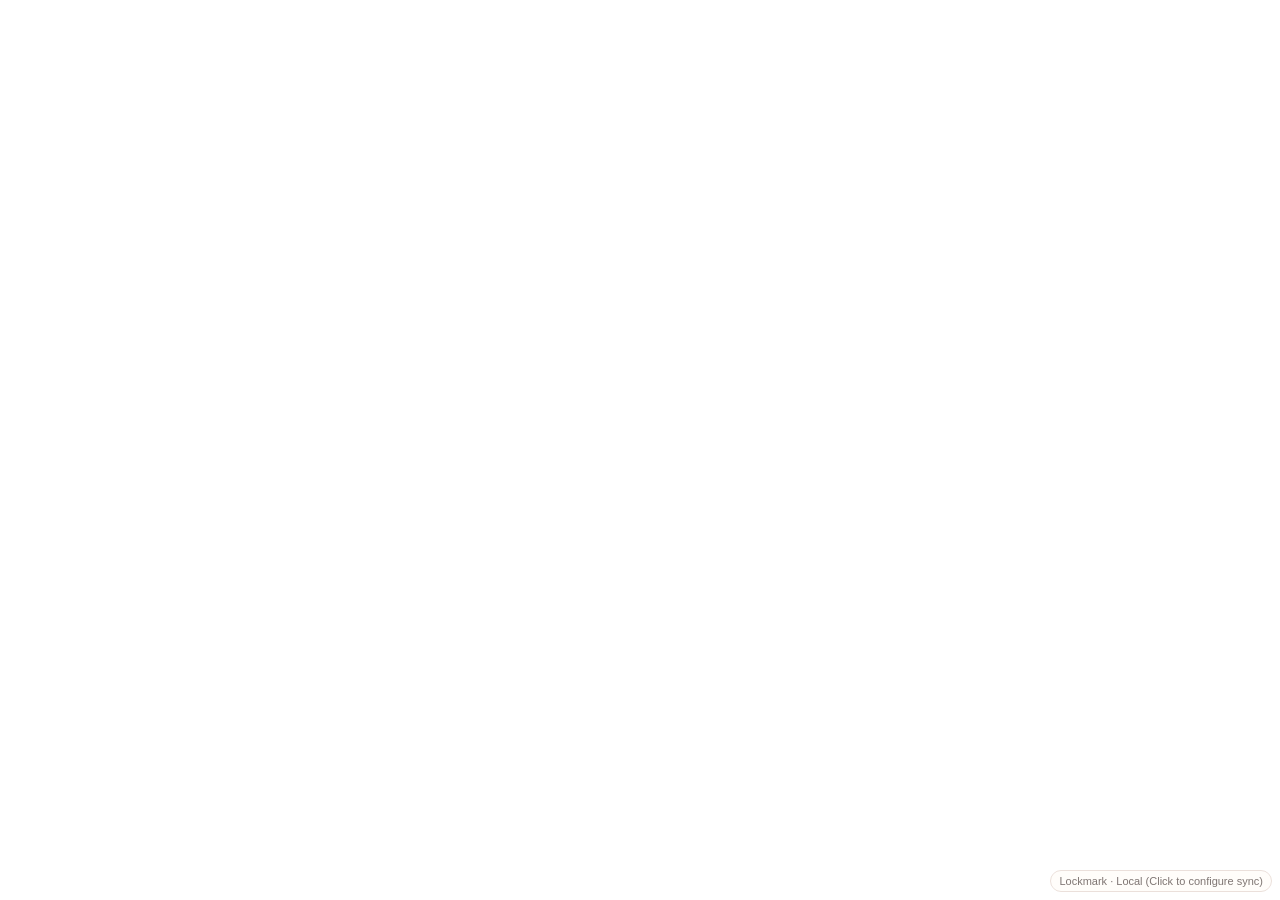
==== commit e7d93afb: "Update index.html" ====
--- a/index.html
+++ b/index.html
@@ -9,10 +9,7 @@
 <link rel="icon" href="./icons/icon-192.png" type="image/png">
 <link rel="apple-touch-icon" href="./icons/icon-192.png">
 <title>Lockmark — Bookmarks</title>
-<style>
-*{box-sizing:border-box}body{margin:0;background:#fff8f5;color:#211d1b;font:13px Arial,sans-serif}.bar{height:7vh;min-height:43px;max-height:62px;display:grid;grid-template-rows:1fr 1fr;overflow:hidden;padding:1px 5px;border-bottom:1px solid #e5d8d2}.row{display:flex;align-items:center;gap:2px;overflow:hidden;white-space:nowrap;width:100%;min-width:0}.pin{max-width:none;min-width:0;flex:0 1 auto}.pin .label{max-width:clamp(54px,10vw,160px)}.pin{height:100%;max-width:155px;display:flex;align-items:center;gap:5px;padding:1px 5px;color:#091a9c;text-decoration:none;font-weight:bold;border:1px solid transparent;border-radius:4px;flex-shrink:0}.pin:hover,.pin.folder{background:#eef2ff}.glyph{width:20px;height:20px;display:inline-grid;place-items:center;border:1px solid #e5e7eb;border-radius:5px;background:#fff;flex-shrink:0;overflow:hidden;color:#64748b}.glyph img{width:16px;height:16px;object-fit:contain;display:block}.glyph svg{width:15px;height:15px;display:block}.field select{background:#fffdfa}.icon-help{font-size:11px;color:#827989;margin-top:4px}.bar{width:100vw;max-width:100vw;grid-template-columns:minmax(0,1fr);padding-left:5px;padding-right:5px}.row{width:100%;min-width:0;gap:2px}.pin{max-width:none;flex:0 0 auto;flex-shrink:0}.pin .label{max-width:none;overflow:hidden;text-overflow:ellipsis}.popup,.ctx{display:none;position:fixed;background:#fff;z-index:5;border:1px solid #d9ced9;box-shadow:0 5px 20px #241b2928}.popup.show,.ctx.show{display:block}.popup{min-width:300px;max-width:min(480px,96vw);max-height:75vh;overflow:auto;border-radius:8px;padding:8px}.popitem{display:flex;align-items:center;gap:8px;width:100%;min-height:32px;padding:5px 8px;border:0;border-radius:5px;background:#fff;text-align:left;color:#16132d;font-size:13px;cursor:pointer}.popitem:hover,.ctx button:hover,.treeitem:hover{background:#f0edff}.popname{flex:1;min-width:0;overflow:hidden;text-overflow:ellipsis;white-space:nowrap}.sub{font-size:10px;color:#8c8495}.ctx{min-width:210px;padding:5px;border-radius:8px}.ctx button{display:flex;align-items:center;gap:9px;width:100%;text-align:left;background:#fff;border:0;border-radius:5px;padding:8px 10px;cursor:pointer;font:12px Arial;color:#211d1b}.menu-icon{display:inline-grid;place-items:center;width:18px;height:18px;flex:0 0 18px;color:#7465a8}.menu-icon svg,.edit-btn svg,.pin-edit svg{width:16px;height:16px;display:block}.popitem{position:relative}.popitem .edit-btn{margin-left:auto;opacity:0;pointer-events:none;transition:opacity .12s ease}.popitem:hover .edit-btn,.popitem:focus-within .edit-btn{opacity:1;pointer-events:auto}.edit-btn{display:inline-grid;place-items:center;width:27px;height:27px;flex:0 0 27px;padding:4px;border:1px solid transparent;border-radius:5px;background:transparent;color:#625780;cursor:pointer}.edit-btn:hover{background:#e9e5ff;border-color:#d7cff8}.pin{position:relative;padding-right:5px}.pin-edit{position:absolute;right:3px;top:50%;transform:translateY(-50%);display:inline-grid;place-items:center;width:22px;height:22px;border-radius:4px;background:#fff;color:#5e5483;opacity:0;pointer-events:none;cursor:pointer;z-index:2}.pin:hover .pin-edit,.pin:focus-visible .pin-edit{opacity:1;pointer-events:auto}.pin-edit:hover{background:#ded8ff}.treeitem .edit-btn{opacity:0}.treeitem:hover .edit-btn,.treeitem:focus-within .edit-btn{opacity:1}.ctx button:focus-visible,.edit-btn:focus-visible,.pin-edit:focus-visible{outline:2px solid #7868cf;outline-offset:1px}.sep{height:1px;background:#eee5eb;margin:4px}.bg{display:none;position:fixed;inset:0;background:#21171088;align-items:center;justify-content:center;padding:12px;z-index:10}.bg.show{display:flex}.modal{background:#fffdfa;border-radius:10px;padding:16px;width:min(560px,100%);max-height:90vh;overflow:auto}.field{display:block;margin:10px 0}.field span{display:block;font-weight:bold;margin-bottom:4px}.field input,.field select,.field textarea{width:100%;padding:7px;border:1px solid #e7d8d1;border-radius:5px}.btn{background:white;border:1px solid #e7d8d1;border-radius:5px;padding:5px 8px;cursor:pointer}.actions{display:flex;gap:6px;justify-content:flex-end;margin-top:12px}.toast{display:none;position:fixed;bottom:10px;left:50%;transform:translateX(-50%);background:#222;color:white;padding:8px 12px;border-radius:6px;z-index:20}.toast.show{display:block}.tree{max-height:55vh;overflow:auto}.pin[draggable="true"]{cursor:grab}.pin.dragging{opacity:.35}.pin.drop-target{outline:2px dashed #5965d8}.overflowpin{background:#f4f0eb!important;color:#4a3b32!important}.treeitem{display:flex;align-items:center;gap:7px;padding:5px;border-radius:4px}.treeitem button{border:0;background:transparent;text-align:left;cursor:pointer}.treeitem .tree-title{flex:1;min-width:0;overflow:hidden;text-overflow:ellipsis;white-space:nowrap}.muted{color:#827989;font-size:12px}
-.foldernode{margin-left:12px;border-left:1px dashed #d9ced9;padding-left:6px;display:none}.foldernode.open{display:block}
-</style>
+<link rel="stylesheet" href="./style.css">
 <body>
 <section class="bar" id="bar" aria-label="Bookmarks toolbar">
   <div class="row" id="r1"></div>
@@ -25,7 +22,32 @@
 <div id="app-status" role="button" tabindex="0" title="Click to open Sync & Backup Settings" style="position:fixed;right:8px;bottom:8px;z-index:4;font:11px Arial,sans-serif;color:#756b68;background:#fffdfa;border:1px solid #eaded8;border-radius:99px;padding:4px 8px;opacity:.92;cursor:pointer">Lockmark · Local</div>
 
 <script>
-// --- 1. REPOSITORY SCHICHT (Local-First Speicher & Migration) ---
+const appStatus = { sync: "Local", offline: false };
+function renderAppStatus() {
+  const el = document.getElementById("app-status");
+  if (el) el.textContent = "Lockmark · " + appStatus.sync + (appStatus.offline ? " · Offline ✓" : "");
+}
+function setSyncStatus(text) { appStatus.sync = text; renderAppStatus(); }
+
+const PREFS_KEY = "lockmark.prefs";
+const prefs = (() => {
+  try { return { externalFavicons: true, ...JSON.parse(localStorage.getItem(PREFS_KEY) || "{}") }; }
+  catch { return { externalFavicons: true }; }
+})();
+function savePrefs() { try { localStorage.setItem(PREFS_KEY, JSON.stringify(prefs)); } catch {} }
+
+function stripLegacyIcons(items) {
+  let changed = false;
+  (items || []).forEach(x => {
+    if (x && typeof x.iconUrl === "string" && x.iconUrl.trim() !== "") {
+      if (!x.iconUrl.startsWith("data:")) {
+        delete x.iconUrl; delete x.iconAuto; changed = true;
+      }
+    }
+  });
+  return changed;
+}
+
 class BookmarkRepository {
   constructor(storageKey = "lockmark.data") {
     this.storageKey = storageKey;
@@ -37,6 +59,9 @@
       if (raw) {
         let data = JSON.parse(raw);
         let items = data.items || data;
+        if (stripLegacyIcons(items)) {
+          this.save(items);
+        }
         if (items.length > 0 && !items.some(x => x.bar)) {
           items.forEach(x => { if (!x.parent) x.bar = true; });
         }
@@ -53,6 +78,7 @@
       if (oldRaw) {
         let oldData = JSON.parse(oldRaw);
         let items = oldData.items || oldData;
+        stripLegacyIcons(items);
         if (items.length > 0 && !items.some(x => x.bar)) {
           items.forEach(x => { if (!x.parent) x.bar = true; });
         }
@@ -68,6 +94,7 @@
   }
 
   save(items) {
+    stripLegacyIcons(items);
     let payload = {
       version: 1,
       updatedAt: Date.now(),
@@ -77,18 +104,33 @@
   }
 }
 
-// --- 2. GESCHÄFTSLOGIK SCHICHT (Manager) ---
 class BookmarkManager {
   constructor(repo) {
     this.repo = repo;
     let stored = this.repo.load();
     this.version = stored.version;
     this.items = stored.items;
+    this._batchDepth = 0;
+    this._dirty = false;
   }
 
   persist() {
+    if (this._batchDepth > 0) { this._dirty = true; return; }
     this.repo.save(this.items);
     if (window.lockmarkSync) window.lockmarkSync.localChanged(this.items);
+  }
+
+  batch(fn) {
+    this._batchDepth++;
+    try { return fn(); }
+    finally {
+      this._batchDepth--;
+      if (this._batchDepth === 0 && this._dirty) { this._dirty = false; this.persist(); }
+    }
+  }
+
+  nextOrder() {
+    return this.items.reduce((m, x) => Math.max(m, Number(x.order) || 0), 0) + 1;
   }
 
   getKids(parentId = "") {
@@ -105,7 +147,7 @@
       id: crypto.randomUUID(),
       createdAt: now,
       updatedAt: now,
-      order: now,
+      order: Math.max(now, this.nextOrder()),
       ...itemData
     };
     this.items.push(newItem);
@@ -129,6 +171,7 @@
   }
 
   exportData() {
+    stripLegacyIcons(this.items);
     return JSON.stringify({ version: this.version, updatedAt: Date.now(), items: this.items }, null, 2);
   }
 
@@ -137,6 +180,14 @@
     let remap = new Map();
     incomingItems.filter(x => x.type === "folder").forEach(x => remap.set(x.id, crypto.randomUUID()));
     
+    stripLegacyIcons(incomingItems);
+
+    const base = this.nextOrder();
+    incomingItems
+      .map((x, i) => ({ x, i }))
+      .sort((a, b) => ((Number(a.x.order) || a.i) - (Number(b.x.order) || b.i)) || (a.i - b.i))
+      .forEach(({ x }, k) => { x.order = base + k; });
+
     incomingItems.forEach(x => {
       let oldId = x.id;
       let isF = x.type === "folder";
@@ -151,44 +202,46 @@
   }
 }
 
-// --- 3. UI LAYER (Toolbar & Menüs) mit Performance-Optimierungen ---
+function pinSig(x) {
+  return [x.title, x.type, x.url, x.glyph || "", x.iconUrl || "", x.iconAuto ? 1 : 0, prefs.externalFavicons ? 1 : 0].join("\u0001");
+}
+
 class ToolbarUI {
   constructor(manager) {
     this.manager = manager;
     this.openId = null;
     this._cachedWidths = new Map();
+    this._overflowEl = null;
+    this._overflowIds = [];
   }
 
   render() {
+    const bar = document.getElementById("bar");
     const pins = this.manager.items.filter(x => x.bar && !x.parent).sort((a, b) => (a.order || 0) - (b.order || 0));
     const rows = [document.getElementById("r1"), document.getElementById("r2")];
-    const available = document.getElementById("bar").clientWidth - 12;
-    
-    // 1. Breiten ermitteln (mit Caching zur Vermeidung von Layout Thrashing)
-    const probe = document.createElement("div");
-    probe.style.cssText = "position:fixed;left:-10000px;top:0;display:flex;gap:2px;white-space:nowrap;visibility:hidden;font:13px Arial,sans-serif";
-    
-    let missingPins = [];
-    pins.forEach(x => {
-      if (!this._cachedWidths.has(x.id)) {
+    const available = bar.clientWidth - 12;
+    const sigs = new Map(pins.map(x => [x.id, pinSig(x)]));
+
+    if (this._cachedWidths.size > pins.length * 3 + 50) this._cachedWidths.clear();
+
+    const missing = pins.filter(x => !this._cachedWidths.has(sigs.get(x.id)));
+    if (missing.length > 0) {
+      const probe = document.createElement("div");
+      probe.style.cssText = "position:fixed;left:-10000px;top:0;display:flex;gap:2px;white-space:nowrap;visibility:hidden;font:13px Arial,sans-serif";
+      const els = missing.map(x => {
         const a = document.createElement("a");
         a.className = "pin" + (isF(x) ? " folder" : "");
-        a.innerHTML = `<span class="glyph">${iconMarkup(x)}</span><span class="label">${esc(x.title)}${isF(x)?" ▾":""}</span>`;
+        a.innerHTML = `<span class="glyph">${iconMarkup(x)}</span><span class="label">${esc(x.title)}${isF(x) ? " ▾" : ""}</span>`;
         probe.append(a);
-        missingPins.push({ x, el: a });
-      }
-    });
-
-    if (missingPins.length > 0) {
+        return a;
+      });
       document.body.append(probe);
-      missingPins.forEach(item => {
-        this._cachedWidths.set(item.x.id, item.el.getBoundingClientRect().width + 2);
-      });
+      missing.forEach((x, i) => this._cachedWidths.set(sigs.get(x.id), els[i].getBoundingClientRect().width + 2));
       probe.remove();
     }
 
-    let widths = pins.map(x => this._cachedWidths.get(x.id) || 100);
-    
+    const widths = pins.map(x => this._cachedWidths.get(sigs.get(x.id)) || 100);
+
     let chosen = [[], []], used = [0, 0], overflow = [], row = 0;
     pins.forEach((x, i) => {
       let w = widths[i];
@@ -200,70 +253,53 @@
         let x = chosen[1].pop(); let idx = pins.indexOf(x); used[1] -= widths[idx]; overflow.unshift(x);
       }
     }
-    
-    // 2. DOM-schonendes Aktualisieren (verhindert das ständige Neuladen der Icons)
+
+    const existing = new Map();
+    rows.forEach(r => r.querySelectorAll(".pin[data-id]").forEach(el => existing.set(el.dataset.id, el)));
+
+    this._overflowIds = overflow.map(x => x.id);
+
     rows.forEach((r, i) => {
-      const targetPins = chosen[i];
-      const existingPins = [...r.querySelectorAll('.pin:not(.overflowpin)')];
-      
-      targetPins.forEach((x, index) => {
-        let existingEl = existingPins[index];
-        if (existingEl && existingEl.dataset.id === x.id) {
-          const labelEl = existingEl.querySelector('.label');
-          const expectedText = esc(x.title) + (isF(x) ? " ▾" : "");
-          if (labelEl && labelEl.textContent !== expectedText) {
-            labelEl.textContent = expectedText;
-          }
-        } else {
-          const newEl = this.createPinElement(x);
-          if (existingEl) {
-            r.replaceChild(newEl, existingEl);
-          } else {
-            r.insertBefore(newEl, r.lastChild || null);
-          }
-        }
+      const nodes = chosen[i].map(x => {
+        const sig = sigs.get(x.id);
+        const el = existing.get(x.id);
+        return (el && el.dataset.sig === sig) ? el : this.createPinElement(x, sig);
       });
-
-      while (r.children.length > targetPins.length + (i === 1 && r.querySelector('.overflowpin') ? 1 : 0)) {
-        let last = r.lastChild;
-        if (last && !last.classList.contains('overflowpin')) r.removeChild(last);
-        else break;
-      }
+      if (i === 1 && overflow.length) nodes.push(this.getOverflowEl());
+      const current = [...r.children];
+      if (current.length !== nodes.length || current.some((n, k) => n !== nodes[k])) r.replaceChildren(...nodes);
     });
-
-    const r2 = rows[1];
-    let overflowEl = r2.querySelector('.overflowpin');
-    if (overflow.length) {
-      if (!overflowEl) {
-        overflowEl = document.createElement("a");
-        overflowEl.href = "#"; 
-        overflowEl.className = "pin overflowpin"; 
-        overflowEl.style.flex = "0 0 auto";
-        overflowEl.innerHTML = '<span class="label">≫</span>'; 
-        overflowEl.title = "More bookmarks";
-        r2.append(overflowEl);
-      }
-      overflowEl.onclick = e => { e.preventDefault(); this.toggleOverflow(overflowEl, overflow.map(x => x.id)); };
-    } else if (overflowEl) {
-      overflowEl.remove();
-    }
-  }
-
-  createPinElement(x) {
+  }
+
+  getOverflowEl() {
+    if (!this._overflowEl) {
+      const el = document.createElement("a");
+      el.href = "#";
+      el.className = "pin overflowpin";
+      el.style.flex = "0 0 auto";
+      el.innerHTML = '<span class="label">≫</span>';
+      el.title = "More bookmarks";
+      el.onclick = e => { e.preventDefault(); this.toggleOverflow(el, this._overflowIds); };
+      this._overflowEl = el;
+    }
+    return this._overflowEl;
+  }
+
+  createPinElement(x, sig = pinSig(x)) {
     let a = document.createElement("a");
     a.className = "pin" + (isF(x) ? " folder" : "");
-    a.href = isF(x) ? "#" : x.url; a.draggable = true; a.dataset.id = x.id;
+    a.href = isF(x) ? "#" : x.url; a.draggable = true; a.dataset.id = x.id; a.dataset.sig = sig;
     a.innerHTML = `<span class="glyph">${iconMarkup(x)}</span><span class="label">${esc(x.title)}${isF(x)?" ▾":""}</span><span class="pin-edit" role="button" tabindex="0" title="Edit item" aria-label="Edit ${esc(x.title)}">${uiIcon("pencil")}</span>`;
     const editControl = a.querySelector(".pin-edit");
     const editItem = e => { e.preventDefault(); e.stopPropagation(); openEditModal(this.manager.findById(x.id)); };
     editControl.addEventListener("click", editItem);
     editControl.addEventListener("keydown", e => { if (e.key === "Enter" || e.key === " ") editItem(e); });
-    
-    if (isF(x)) a.onclick = e => { e.preventDefault(); this.toggleFolderMenu(x, a); };
+
+    if (isF(x)) a.onclick = e => { e.preventDefault(); this.toggleFolderMenu(this.manager.findById(x.id) || x, a); };
     else { a.target = "_blank"; a.rel = "noopener"; }
-    
+
     a.oncontextmenu = e => { e.preventDefault(); showContextMenu(e.clientX, e.clientY, x); };
-    
+
     a.addEventListener("dragstart", e => { e.dataTransfer.setData("text/plain", x.id); e.dataTransfer.effectAllowed = "move"; a.classList.add("dragging"); });
     a.addEventListener("dragend", () => { a.classList.remove("dragging"); document.querySelectorAll(".drop-target").forEach(n => n.classList.remove("drop-target")); });
     a.addEventListener("dragover", e => { e.preventDefault(); a.classList.add("drop-target"); });
@@ -278,9 +314,8 @@
         let ord = this.manager.items.filter(y => y.bar && !y.parent && y.id !== src.id).sort((a, b) => (a.order || 0) - (b.order || 0));
         let idx = ord.findIndex(y => y.id === x.id);
         ord.splice(Math.max(0, idx), 0, src);
-        ord.forEach((y, j) => this.manager.update(y.id, { order: j, parent: "", bar: true }));
-      }
-      this._cachedWidths.clear();
+        this.manager.batch(() => ord.forEach((y, j) => this.manager.update(y.id, { order: j, parent: "", bar: true })));
+      }
       this.render();
     });
     return a;
@@ -288,8 +323,8 @@
 
   buildRecursiveTree(parentId) {
     let items = this.manager.getKids(parentId).sort((a, b) => a.title.localeCompare(b.title));
-    if (!items.length) return '<div class="muted" style="padding:6px 12px">This folder is empty</div>';
-    
+    if (!items.length) return '<div class="muted" style="padding:6px 12px">This folder is empty</div>' + `<div class="sep"></div><button class="ctxitem" data-add="${parentId}">＋ Add bookmark</button><button class="ctxitem" data-folder="${parentId}">＋ Create subfolder</button>`;
+
     return items.map(x => {
       let icon = iconMarkup(x);
       if (isF(x)) {
@@ -351,7 +386,6 @@
   }
 }
 
-// --- 4. SYNCHRONISIERUNG: Local-First, E2EE, GitHub & Supabase/REST ---
 const b64u = bytes => { let s = btoa(String.fromCharCode(...new Uint8Array(bytes))); return s.replace(/\+/g,"-").replace(/\//g,"_").replace(/=+$/g,""); };
 const unb64u = s => { s=String(s).replace(/-/g,"+").replace(/_/g,"/"); while(s.length%4) s+="="; return Uint8Array.from(atob(s),c=>c.charCodeAt(0)); };
 const randomToken = (n=32) => b64u(crypto.getRandomValues(new Uint8Array(n)));
@@ -364,49 +398,60 @@
 }
 
 function defaultSyncConfig() {
-  return { 
-    version: 1, 
-    provider: "supabase", 
-    url: "", 
-    publishableKey: "", 
-    storage: { table: "user_storage", idColumn: "id", payloadColumn: "payload", updatedAtColumn: "updated_at" }, 
+  return {
+    version: 1,
+    provider: "supabase",
+    url: "",
+    publishableKey: "",
+    storage: { table: "user_storage", idColumn: "id", payloadColumn: "payload", updatedAtColumn: "updated_at" },
     realtime: { enabled: true },
-    readUrl: "", 
-    writeUrl: "", 
+    readUrl: "",
+    writeUrl: "",
     method: "PUT",
-    headers: {} 
+    headers: {}
   };
 }
 
 function setShareState(state) {
-  const q = new URLSearchParams(); 
-  q.set("config", b64u(new TextEncoder().encode(JSON.stringify(state.config)))); 
-  q.set("vault", state.vault); 
+  const q = new URLSearchParams();
+  q.set("config", b64u(new TextEncoder().encode(JSON.stringify(state.config))));
+  q.set("vault", state.vault);
   q.set("key", state.key);
   history.replaceState(null, "", location.pathname + location.search + "#" + q.toString());
 }
 
 class LockmarkSync {
-  constructor(state) { 
-    this.state = state; 
-    this.client = null; 
-    this.channel = null; 
-    this.timer = null; 
-    this.debounce = null; 
-    this.applyingRemote = false; 
-    this.lastRemoteAt = 0; 
-    this.lastCipher = ""; 
-    this.started = false; 
-  }
-
-  async cryptoKey() { 
-    return crypto.subtle.importKey("raw", unb64u(this.state.key), { name: "AES-GCM" }, false, ["encrypt", "decrypt"]); 
+  constructor(state) {
+    this.state = state;
+    this.client = null;
+    this.channel = null;
+    this.timer = null;
+    this.debounce = null;
+    this.applyingRemote = false;
+    this.lastRemoteAt = 0;
+    this.lastCipher = "";
+    this.started = false;
+    this.stopped = false;
+  }
+
+  stop() {
+    this.stopped = true;
+    clearInterval(this.timer); this.timer = null;
+    clearTimeout(this.debounce); this.debounce = null;
+    if (this.channel && this.client) {
+      try { const r = this.client.removeChannel(this.channel); if (r && r.catch) r.catch(() => {}); } catch {}
+    }
+    this.channel = null;
+  }
+
+  async cryptoKey() {
+    return crypto.subtle.importKey("raw", unb64u(this.state.key), { name: "AES-GCM" }, false, ["encrypt", "decrypt"]);
   }
 
   async encrypt(value) {
-    const iv = crypto.getRandomValues(new Uint8Array(12)); 
+    const iv = crypto.getRandomValues(new Uint8Array(12));
     const key = await this.cryptoKey();
-    const plain = new TextEncoder().encode(JSON.stringify(value)); 
+    const plain = new TextEncoder().encode(JSON.stringify(value));
     const cipher = await crypto.subtle.encrypt({ name: "AES-GCM", iv }, key, plain);
     return JSON.stringify({ v: 1, alg: "A256GCM", iv: b64u(iv), data: b64u(cipher) });
   }
@@ -414,40 +459,40 @@
   async decrypt(envelope) {
     const e = typeof envelope === "string" ? JSON.parse(envelope) : envelope;
     if (e.v !== 1 || e.alg !== "A256GCM") throw Error("Unbekanntes Verschlüsselungsformat");
-    const key = await this.cryptoKey(); 
+    const key = await this.cryptoKey();
     const plain = await crypto.subtle.decrypt({ name: "AES-GCM", iv: unb64u(e.iv) }, key, unb64u(e.data));
     return JSON.parse(new TextDecoder().decode(plain));
   }
 
-  status(text) { 
-    const el = document.getElementById("app-status"); 
-    if (el) el.textContent = "Lockmark · " + text; 
-  }
-
-  ready() { 
-    const c = this.state.config; 
+  status(text) {
+    if (this.stopped) return;
+    setSyncStatus(text);
+  }
+
+  ready() {
+    const c = this.state.config;
     return c && (
-      (c.provider === "supabase" && c.url && c.publishableKey) || 
+      (c.provider === "supabase" && c.url && c.publishableKey) ||
       (c.provider === "rest" && c.readUrl && c.writeUrl) ||
       (c.provider === "github" && c.token && c.gistId)
-    ); 
+    );
   }
 
   async start() {
-    if (this.started) return; 
+    if (this.started || this.stopped) return;
     this.started = true;
-    if (!this.ready()) { 
-      this.status("Local (Click to configure sync)"); 
-      return; 
+    if (!this.ready()) {
+      this.status("Local (Click to configure sync)");
+      return;
     }
     try {
       if (this.state.config.provider === "supabase") await this.startSupabase();
       else if (this.state.config.provider === "github") await this.startGitHub();
       else if (this.state.config.provider === "rest") await this.startRest();
       else throw Error("Unbekannter Provider: " + this.state.config.provider);
-    } catch(e) { 
-      console.error("Lockmark Sync:", e); 
-      this.status("Sync-Fehler (Lokaler Modus aktiv)"); 
+    } catch(e) {
+      console.error("Lockmark Sync:", e);
+      this.status("Sync-Fehler (Lokaler Modus aktiv)");
     }
   }
 
@@ -458,9 +503,11 @@
       if (old) { old.addEventListener("load", resolve, { once: true }); old.addEventListener("error", () => reject(Error("Supabase-Bibliothek konnte nicht geladen werden")), { once: true }); return; }
       let sc = document.createElement("script"); sc.src = "https://cdn.jsdelivr.net/npm/@supabase/supabase-js@2/dist/umd/supabase.js"; sc.dataset.lockmarkSupabase = "1"; sc.onload = resolve; sc.onerror = () => reject(Error("Supabase-Bibliothek konnte nicht geladen werden")); document.head.append(sc);
     });
+    if (this.stopped) return;
     if (!window.supabase?.createClient) throw Error("Supabase-JavaScript-Bibliothek ist nicht verfügbar");
     this.client = window.supabase.createClient(c.url, c.publishableKey, { auth: { persistSession: false, autoRefreshToken: false, detectSessionInUrl: false } });
     await this.pullSupabase();
+    if (this.stopped) return;
     if (c.realtime?.enabled !== false) {
       const table = c.storage?.table || "user_storage", idCol = c.storage?.idColumn || "id";
       this.channel = this.client.channel("lockmark-" + this.state.vault).on("postgres_changes", { event: "*", schema: "public", table, filter: `${idCol}=eq.${this.state.vault}` }, payload => {
@@ -483,12 +530,14 @@
     c.method = "PATCH";
     c.headers = { "Authorization": `Bearer ${c.token}`, "Accept": "application/vnd.github+json" };
     await this.pullGitHub();
+    if (this.stopped) return;
     const ms = Math.max(10000, Number(c.pollIntervalMs) || 15000);
     this.timer = setInterval(() => this.pullGitHub().catch(e => console.error(e)), ms);
     this.status("Synced (GitHub)");
   }
 
   async pullGitHub() {
+    if (this.stopped) return;
     const c = this.state.config;
     const res = await fetch(c.readUrl, { headers: c.headers });
     if (!res.ok) throw Error("GitHub API error: " + res.status);
@@ -502,21 +551,22 @@
   }
 
   async applyRemote(rawCipher) {
-    if (!rawCipher) return;
+    if (this.stopped || !rawCipher) return;
     if (rawCipher === this.lastCipher) return;
     try {
       const data = await this.decrypt(rawCipher);
+      if (this.stopped) return;
       if (!Array.isArray(data.items)) throw Error("Invalid synced items");
-      this.lastCipher = rawCipher; 
-      this.lastRemoteAt = Date.now(); 
+      stripLegacyIcons(data.items);
+      this.lastCipher = rawCipher;
+      this.lastRemoteAt = Date.now();
       this.applyingRemote = true;
-      try { 
-        bm.items = data.items; 
-        repo.save(bm.items); 
-        toolbarUI._cachedWidths.clear();
-        toolbarUI.render(); 
-      } finally { 
-        this.applyingRemote = false; 
+      try {
+        bm.items = data.items;
+        repo.save(bm.items);
+        toolbarUI.render();
+      } finally {
+        this.applyingRemote = false;
       }
       this.status("Synced");
     } catch (e) {
@@ -525,23 +575,23 @@
   }
 
   localChanged(items) {
-    if (this.applyingRemote || !this.ready()) return;
-    clearTimeout(this.debounce); 
+    if (this.stopped || this.applyingRemote || !this.ready()) return;
+    clearTimeout(this.debounce);
     this.debounce = setTimeout(() => this.uploadCurrent().catch(e => { console.error(e); this.status("Sync Upload Failed"); }), 600);
   }
 
   async uploadCurrent() {
-    if (!this.ready() || this.applyingRemote) return;
+    if (this.stopped || !this.ready() || this.applyingRemote) return;
     const envelope = await this.encrypt({ version: 1, updatedAt: Date.now(), items: bm.items });
     if (envelope === this.lastCipher) return;
     const now = new Date().toISOString();
-    
+
     if (this.state.config.provider === "supabase") {
-      const s = this.state.config.storage || {}, row = {}; 
-      row[s.idColumn || "id"] = this.state.vault; 
-      row[s.payloadColumn || "payload"] = envelope; 
+      const s = this.state.config.storage || {}, row = {};
+      row[s.idColumn || "id"] = this.state.vault;
+      row[s.payloadColumn || "payload"] = envelope;
       row[s.updatedAtColumn || "updated_at"] = now;
-      const { error } = await this.client.from(s.table || "user_storage").upsert(row, { onConflict: s.idColumn || "id" }); 
+      const { error } = await this.client.from(s.table || "user_storage").upsert(row, { onConflict: s.idColumn || "id" });
       if (error) throw Error(error.message);
     } else if (this.state.config.provider === "github") {
       const c = this.state.config;
@@ -558,26 +608,34 @@
       const res = await fetch(url, { method: c.method || "PUT", headers, body: JSON.stringify({ id: this.state.vault, payload: envelope, updated_at: now }) });
       if (!res.ok) throw Error("REST server responded with HTTP " + res.status);
     }
-    this.lastCipher = envelope; 
-    this.lastRemoteAt = Date.now(); 
+    this.lastCipher = envelope;
+    this.lastRemoteAt = Date.now();
     this.status("Synced");
   }
 
   async startRest() {
-    await this.pullRest(); 
+    await this.pullRest();
+    if (this.stopped) return;
     this.status("Synced (REST Backup)");
     const ms = Math.max(5000, Number(this.state.config.pollIntervalMs) || 15000);
     this.timer = setInterval(() => this.pullRest().catch(e => console.error(e)), ms);
   }
 
   async pullRest() {
+    if (this.stopped) return;
     const c = this.state.config, url = (c.readUrl || "").replaceAll("{id}", encodeURIComponent(this.state.vault));
-    const res = await fetch(url, { headers: { ...(c.headers || {}) } }); 
-    if (res.status === 404) return this.uploadCurrent(); 
+    const res = await fetch(url, { headers: { ...(c.headers || {}) } });
+    if (res.status === 404) return this.uploadCurrent();
     if (!res.ok) throw Error("REST server HTTP " + res.status);
-    const row = await res.json(); 
+    const row = await res.json();
     if (row.payload) await this.applyRemote(row.payload);
   }
+}
+
+async function restartSync(state) {
+  if (window.lockmarkSync) window.lockmarkSync.stop();
+  window.lockmarkSync = new LockmarkSync(state);
+  await window.lockmarkSync.start();
 }
 
 const parsedShare = readShareState();
@@ -590,38 +648,42 @@
 function openSyncSettings() {
   const st = window.lockmarkSync.state;
   const sample = JSON.stringify(st.config, null, 2);
-  modal(`<h3>Sync, GitHub & Backup Settings</h3><p class="muted">Data is loaded <b>locally first</b> and synchronized securely with E2EE end-to-end encryption. Configure Supabase, GitHub Gist, or custom REST servers below.</p><label class="field"><span>Backend configuration (JSON)</span><textarea id="sync-json" rows="13" style="width:100%;font:12px ui-monospace,monospace;padding:8px;border:1px solid #e7d8d1;border-radius:5px;resize:vertical">${esc(sample)}</textarea></label><div class="actions" style="justify-content:space-between"><button class="btn" id="new-key">Generate new key</button><span><button class="btn" id="sync-cancel">Close</button> <button class="btn" id="sync-save">Save configuration</button></span></div><div class="actions"><button class="btn" id="copy-link">🔗 Copy share link</button><button class="btn" id="copy-config">Copy JSON</button></div>`);
+  modal(`<h3>Sync, GitHub & Backup Settings</h3><p class="muted">Data is loaded <b>locally first</b> and synchronized securely with E2EE end-to-end encryption. Configure Supabase, GitHub Gist, or custom REST servers below.</p><label class="field"><span>Backend configuration (JSON)</span><textarea id="sync-json" rows="13" style="width:100%;font:12px ui-monospace,monospace;padding:8px;border:1px solid #e7d8d1;border-radius:5px;resize:vertical">${esc(sample)}</textarea></label><div class="actions" style="justify-content:space-between"><button class="btn" id="new-key">Generate new key</button><span><button class="btn" id="sync-cancel">Close</button> <button class="btn" id="sync-save">Save configuration</button></span></div><div class="actions"><button class="btn" id="copy-link">🔗 Copy share link</button><button class="btn" id="copy-config">Copy JSON</button></div><div class="sep" style="margin:14px 0 6px"></div><h4 style="margin:8px 0 4px">Privacy</h4><label class="check"><input type="checkbox" id="pref-ext-fav" ${prefs.externalFavicons ? "checked" : ""}><span>Use Google favicon service (default).<br><span class="muted">The icon is fetched via Google when a bookmark is saved and kept locally where possible. Turn off to load icons directly from each website instead. This setting stays on this device.</span></span></label>`);
   document.getElementById("sync-cancel").onclick = closeModal;
+  document.getElementById("pref-ext-fav").onchange = e => {
+    prefs.externalFavicons = e.target.checked;
+    savePrefs();
+    toolbarUI.render();
+    toast(prefs.externalFavicons ? "External favicon service enabled" : "Icons are now loaded from the websites directly");
+  };
   document.getElementById("sync-save").onclick = async () => {
-    try { 
-      const cfg = JSON.parse(document.getElementById("sync-json").value); 
+    try {
+      const cfg = JSON.parse(document.getElementById("sync-json").value);
       if (!cfg || typeof cfg !== "object" || !cfg.provider) throw Error("provider missing");
-      st.config = cfg; 
-      setShareState(st); 
-      closeModal(); 
-      window.lockmarkSync = new LockmarkSync(st); 
-      await window.lockmarkSync.start(); 
+      st.config = cfg;
+      setShareState(st);
+      closeModal();
+      await restartSync(st);
       toast("Configuration saved & sync started");
-    } catch(e) { 
-      toast("JSON/Sync Error: " + e.message); 
+    } catch(e) {
+      toast("JSON/Sync Error: " + e.message);
     }
   };
   document.getElementById("new-key").onclick = () => {
-    if (!confirm("Creating a new key creates a separate bookmark vault. Existing data remains untouched.")) return; 
-    st.key = randomToken(32); st.vault = randomToken(32); 
-    setShareState(st); 
-    window.lockmarkSync = new LockmarkSync(st); 
-    document.getElementById("sync-json").value = JSON.stringify(st.config, null, 2); 
+    if (!confirm("Creating a new key creates a separate bookmark vault. Existing data remains untouched.")) return;
+    st.key = randomToken(32); st.vault = randomToken(32);
+    setShareState(st);
+    restartSync(st).catch(e => console.error(e));
+    document.getElementById("sync-json").value = JSON.stringify(st.config, null, 2);
     toast("New key and vault created");
   };
-  document.getElementById("copy-link").onclick = () => { 
-    setShareState(st); 
-    navigator.clipboard?.writeText(location.href).then(() => toast("Share link copied")).catch(() => toast("Could not copy link")); 
+  document.getElementById("copy-link").onclick = () => {
+    setShareState(st);
+    navigator.clipboard?.writeText(location.href).then(() => toast("Share link copied")).catch(() => toast("Could not copy link"));
   };
   document.getElementById("copy-config").onclick = () => navigator.clipboard?.writeText(document.getElementById("sync-json").value).then(() => toast("JSON copied"));
 }
 
-// --- INITIALISIERUNG & HILFSFUNKTIONEN ---
 const repo = new BookmarkRepository("lockmark.data");
 const bm = new BookmarkManager(repo);
 const toolbarUI = new ToolbarUI(bm);
@@ -630,18 +692,61 @@
       host = u => { try { return new URL(u).hostname.replace(/^www\./,"") } catch { return "" } },
       isF = x => !!x && x.type === "folder";
 
+// --- SAUBERE DATA-URL KONVERTIERUNG & KANDIDATEN-SUCHE ---
+function faviconCandidates(url) {
+  try {
+    const u = new URL(url);
+    if (u.protocol !== "http:" && u.protocol !== "https:") return [];
+    const own = [u.origin + "/favicon.ico", u.origin + "/apple-touch-icon.png"];
+    if (!prefs.externalFavicons) return own;
+    return [`https://www.google.com/s2/favicons?domain=${encodeURIComponent(u.hostname)}&sz=32`, ...own];
+  } catch { return []; }
+}
+
+async function convertUrlToDataUrl(srcUrl) {
+  return new Promise((resolve, reject) => {
+    const img = new Image();
+    img.crossOrigin = "anonymous";
+    img.onload = () => {
+      try {
+        const size = 32;
+        const canvas = document.createElement("canvas");
+        canvas.width = size;
+        canvas.height = size;
+        const ctx = canvas.getContext("2d");
+        ctx.imageSmoothingQuality = "high";
+        ctx.drawImage(img, 0, 0, size, size);
+        resolve(canvas.toDataURL("image/png"));
+      } catch (err) { reject(err); }
+    };
+    img.onerror = () => reject(Error("Bild konnte nicht geladen werden"));
+    img.src = srcUrl;
+  });
+}
+
+async function getBestDataIconForUrl(pageUrl) {
+  const candidates = faviconCandidates(pageUrl);
+  for (const src of candidates) {
+    try {
+      const dataUrl = await convertUrlToDataUrl(src);
+      if (dataUrl && dataUrl.startsWith("data:")) {
+        return dataUrl;
+      }
+    } catch (e) {}
+  }
+  return null;
+}
+
 function iconMarkup(x) {
   if (!x) return globeIcon();
-  if (x.iconUrl) return `<img data-custom-icon="1" src="${esc(x.iconUrl)}" alt="" loading="lazy" referrerpolicy="no-referrer">`;
+  const img = src => `<img data-custom-icon="1" src="${esc(src)}" alt="" loading="lazy" referrerpolicy="no-referrer">`;
+
+  if (x.iconUrl) return img(x.iconUrl);
   if (x.glyph) return esc(x.glyph);
   if (isF(x)) return folderIcon();
-  try {
-    const u = new URL(x.url);
-    if (u.protocol === "http:" || u.protocol === "https:") {
-      const favicon = new URL("/favicon.ico", u.origin).href;
-      return `<img data-favicon="${esc(favicon)}" data-favicon-step="0" src="${esc(favicon)}" alt="" loading="lazy" referrerpolicy="no-referrer">`;
-    }
-  } catch {}
+  
+  const list = faviconCandidates(x.url);
+  if (list.length) return `<img data-favicon="${esc(list.join(" "))}" data-favicon-step="0" src="${esc(list[0])}" alt="" loading="lazy" referrerpolicy="no-referrer">`;
   return globeIcon();
 }
 function globeIcon() { return '<svg viewBox="0 0 24 24" fill="none" stroke="currentColor" stroke-width="1.8" stroke-linecap="round" stroke-linejoin="round" aria-hidden="true"><circle cx="12" cy="12" r="9"/><path d="M3 12h18M12 3a15 15 0 0 1 0 18M12 3a15 15 0 0 0 0 18"/></svg>'; }
@@ -651,17 +756,38 @@
   const img = event.target;
   if (!(img instanceof HTMLImageElement)) return;
   if (img.dataset.favicon) {
-    const step = Number(img.dataset.faviconStep || 0);
-    if (step === 0) {
-      img.dataset.faviconStep = "1";
-      try { img.src = new URL("/apple-touch-icon.png", new URL(img.dataset.favicon).origin).href; return; } catch {}
-    }
+    const list = img.dataset.favicon.split(" ");
+    const step = Number(img.dataset.faviconStep || 0) + 1;
+    if (step < list.length) { img.dataset.faviconStep = String(step); img.src = list[step]; return; }
     const holder = img.closest(".glyph");
     if (holder) holder.innerHTML = globeIcon();
     return;
   }
   if (img.dataset.customIcon) { const holder = img.closest(".glyph"); if (holder) holder.innerHTML = globeIcon(); return; }
 }, true);
+
+function blobToIconDataUrl(blob, size = 32) {
+  return new Promise((resolve, reject) => {
+    const url = URL.createObjectURL(blob);
+    const img = new Image();
+    img.onload = () => {
+      try {
+        const w = img.naturalWidth || size, h = img.naturalHeight || size;
+        const s = Math.min(size / w, size / h);
+        const dw = Math.max(1, Math.round(w * s)), dh = Math.max(1, Math.round(h * s));
+        const c = document.createElement("canvas");
+        c.width = size; c.height = size;
+        const ctx = c.getContext("2d");
+        ctx.imageSmoothingQuality = "high";
+        ctx.drawImage(img, (size - dw) / 2, (size - dh) / 2, dw, dh);
+        resolve(c.toDataURL("image/png"));
+      } catch (e) { reject(e); }
+      finally { URL.revokeObjectURL(url); }
+    };
+    img.onerror = () => { URL.revokeObjectURL(url); reject(Error("Image could not be read")); };
+    img.src = url;
+  });
+}
 
 function isDescendant(candidateId, ancestorId) {
   let current = bm.findById(candidateId), seen = new Set();
@@ -709,33 +835,54 @@
     if (act === "all") showAllBookmarks();
     if (act === "sync") openSyncSettings();
     if (act === "edit" && item) openEditModal(bm.findById(item.id));
-    if (act === "remove" && item) { bm.update(item.id, { bar: false }); toolbarUI._cachedWidths.clear(); toolbarUI.render(); }
+    if (act === "remove" && item) { bm.update(item.id, { bar: false }); toolbarUI.render(); }
   });
 }
 
 function openEditModal(x = null, asFolder = false, parentOverride = "") {
   let f = asFolder || isF(x), pdef = parentOverride || x?.parent || "",
       opts = '<option value="">Bookmarks toolbar</option>' + bm.items.filter(isF).map(o => `<option value="${o.id}" ${o.id === pdef ? "selected" : ""}>${esc(o.title)}</option>`).join("");
-  
-  modal(`<h3>${x ? "Edit item" : f ? "New folder" : "New bookmark"}</h3><form id="form"><label class="field"><span>Name</span><input name="title" required value="${esc(x?.title || "")}"></label>${f ? "" : `<label class="field"><span>URL</span><input name="url" type="url" required placeholder="https://…" value="${esc(x?.url || "")}"></label>`}<label class="field"><span>Location</span><select name="parent">${opts}</select></label><label class="field"><span>Choose an icon</span><select name="glyphPreset"><option value="">Automatic (website favicon / folder)</option>${[["📁","Folder"],["📂","Open folder"],["⭐","Favorite"],["📚","Books"],["💼","Work"],["🏠","Home"],["🎨","Creative"],["🧰","Tools"],["🎵","Music"],["🎮","Games"],["📰","News"],["🛒","Shopping"],["🔒","Private"],["☁️","Cloud"]].map(([v,n])=>`<option value="${v}" ${(x?.glyph||"")===v?"selected":""}>${v} ${n}</option>`).join("")}</select><div class="icon-help">Bookmarks use the website icon by default.</div></label><label class="field"><span>Custom symbol (optional)</span><input name="glyph" value="${esc(x?.glyph || "")}" placeholder="Emoji or short text — overrides the selection"></label><label class="field"><span>Custom icon (Upload image as Base64, optional)</span><input id="icon-file" type="file" accept="image/*"><input type="hidden" name="iconUrl" id="icon-url-val" value="${esc(x?.iconUrl || "")}"></label><label><input name="bar" type="checkbox" ${x?.bar || (!x && !pdef) ? "checked" : ""}> Show in toolbar</label><div class="actions">${x ? '<button type="button" class="btn" id="del">Delete</button>' : ""}<button type="button" class="btn" id="cancel">Cancel</button><button class="btn" type="submit">Save</button></div></form>`);
-  
+
+  modal(`<h3>${x ? "Edit item" : f ? "New folder" : "New bookmark"}</h3><form id="form"><label class="field"><span>Name</span><input name="title" required value="${esc(x?.title || "")}"></label>${f ? "" : `<label class="field"><span>URL</span><input name="url" type="url" required placeholder="https://…" value="${esc(x?.url || "")}"></label>`}<label class="field"><span>Location</span><select name="parent">${opts}</select></label><label class="field"><span>Choose an icon</span><select name="glyphPreset"><option value="">Automatic (website favicon / folder)</option>${[["📁","Folder"],["📂","Open folder"],["⭐","Favorite"],["📚","Books"],["💼","Work"],["🏠","Home"],["🎨","Creative"],["🧰","Tools"],["🎵","Music"],["🎮","Games"],["📰","News"],["🛒","Shopping"],["🔒","Private"],["☁️","Cloud"]].map(([v,n])=>`<option value="${v}" ${(x?.glyph||"")===v?"selected":""}>${v} ${n}</option>`).join("")}</select><div class="icon-help">Bookmarks use the website icon by default.</div></label><label class="field"><span>Custom symbol (optional)</span><input name="glyph" value="${esc(x?.glyph || "")}" placeholder="Emoji or short text — overrides the selection"></label><div class="field"><span>Custom icon (optional, scaled to 32×32)</span><div class="icon-row"><span class="glyph" id="icon-preview"></span><input id="icon-file" type="file" accept="image/*"><button type="button" class="btn" id="icon-clear">Remove</button></div><input type="hidden" name="iconUrl" id="icon-url-val" value="${esc(x?.iconUrl || "")}" data-auto="${x?.iconAuto ? "1" : "0"}"></div><label><input name="bar" type="checkbox" ${x?.bar || (!x && !pdef) ? "checked" : ""}> Show in toolbar</label><div class="actions">${x ? '<button type="button" class="btn" id="del">Delete</button>' : ""}<button type="button" class="btn" id="cancel">Cancel</button><button class="btn" type="submit">Save</button></div></form>`);
+
   document.getElementById("cancel").onclick = closeModal;
-  if (x) document.getElementById("del").onclick = () => { if (confirm("Delete this item?")) { bm.remove(x.id); hidePop(); closeModal(); toolbarUI._cachedWidths.clear(); toolbarUI.render(); } };
-  
+  if (x) document.getElementById("del").onclick = () => { if (confirm("Delete this item?")) { bm.remove(x.id); hidePop(); closeModal(); toolbarUI.render(); } };
+
   let form = document.getElementById("form");
   let fileInput = document.getElementById("icon-file");
   let iconUrlVal = document.getElementById("icon-url-val");
-  
-  fileInput.addEventListener("change", () => {
+  let preview = document.getElementById("icon-preview");
+  let clearBtn = document.getElementById("icon-clear");
+
+  const updatePreview = () => {
+    const v = iconUrlVal.value.trim();
+    preview.innerHTML = v ? `<img data-custom-icon="1" src="${esc(v)}" alt="">` : (f ? folderIcon() : globeIcon());
+    clearBtn.disabled = !v;
+  };
+  updatePreview();
+
+  fileInput.addEventListener("change", async () => {
     let file = fileInput.files[0];
     if (!file) return;
-    let reader = new FileReader();
-    reader.onload = e => {
-      iconUrlVal.value = e.target.result; // Base64 Data-URL
-      toast("Icon loaded into memory");
-    };
-    reader.readAsDataURL(file);
+    if (!file.type.startsWith("image/")) { fileInput.value = ""; return toast("Please choose an image file"); }
+    if (file.size > 10 * 1024 * 1024) { fileInput.value = ""; return toast("Image is too large (max. 10 MB)"); }
+    try {
+      iconUrlVal.value = await blobToIconDataUrl(file, 32);
+      iconUrlVal.dataset.auto = "0";
+      updatePreview();
+      toast("Icon scaled to 32×32");
+    } catch {
+      fileInput.value = "";
+      toast("Image could not be read");
+    }
   });
+
+  clearBtn.onclick = () => {
+    iconUrlVal.value = "";
+    iconUrlVal.dataset.auto = "0";
+    fileInput.value = "";
+    updatePreview();
+  };
 
   let urlInput = form.querySelector('[name="url"]'), titleInput = form.querySelector('[name="title"]');
   if (urlInput && titleInput) {
@@ -747,27 +894,40 @@
     titleInput.addEventListener("input", () => titleInput.dataset.manual = "1");
   }
 
-  form.onsubmit = e => {
+  form.onsubmit = async e => {
     e.preventDefault();
     let fd = new FormData(e.target), parent = String(fd.get("parent") || ""), url = f ? "" : String(fd.get("url") || "").trim();
     if (x && (parent === x.id || (f && parent && isDescendant(parent, x.id)))) return toast("Ungültige Location: Schleife verhindert");
     if (!f) { try { if (!["http:", "https:"].includes(new URL(url).protocol)) throw 0; } catch { return toast("Invalid URL"); } }
-    
+
+    let iconUrl = String(iconUrlVal.value).trim();
+    let iconAuto = iconUrlVal.dataset.auto === "1";
+
+    // HIER GREIFT NUN GETBESTDATAICONFORURL BEIM ERSTELLEN/SPEICHERN
+    if (!f && !iconUrl && !fd.get("glyph")) {
+      const generatedDataUrl = await getBestDataIconForUrl(url);
+      if (generatedDataUrl) {
+        iconUrl = generatedDataUrl;
+        iconAuto = true;
+      }
+    }
+
     let v = {
       title: String(fd.get("title")).trim(),
       url,
       type: f ? "folder" : "link",
       parent,
       glyph: String(fd.get("glyph")).trim() || String(fd.get("glyphPreset") || ""),
-      iconUrl: String(iconUrlVal.value).trim(),
+      iconUrl,
+      iconAuto: !!iconUrl && iconAuto,
       bar: fd.has("bar") && !parent
     };
-    
-    if (x) bm.update(x.id, v);
-    else bm.add(v);
-    
-    closeModal(); 
-    toolbarUI._cachedWidths.clear();
+
+    let id;
+    if (x) { bm.update(x.id, v); id = x.id; }
+    else id = bm.add(v).id;
+
+    closeModal();
     toolbarUI.render();
   };
 }
@@ -824,10 +984,21 @@
         let root = doc.querySelector("body > dl") || doc.querySelector("dl"); if (root) parse(root, "", false);
       }
       if (!incoming.length) throw Error("No bookmarks found");
+      
+      // OPTIONAL: Konvertiere importierte Items direkt in Data-URLs
+      for (let item of incoming) {
+        if (item.type === "link" && item.url && !item.iconUrl) {
+          const generatedDataUrl = await getBestDataIconForUrl(item.url);
+          if (generatedDataUrl) {
+            item.iconUrl = generatedDataUrl;
+            item.iconAuto = true;
+          }
+        }
+      }
+
       bm.importData(incoming);
-      closeModal(); 
-      toolbarUI._cachedWidths.clear();
-      toolbarUI.render(); 
+      closeModal();
+      toolbarUI.render();
       toast(incoming.length + " bookmarks imported");
     } catch (e) { toast("Import failed: " + e.message); }
   };
@@ -837,17 +1008,25 @@
 document.addEventListener("click", e => { if (!e.target.closest("#ctx") && !e.target.closest("#bar")) document.getElementById("ctx").classList.remove("show"); if (!e.target.closest("#popup") && !e.target.closest("#bar")) hidePop(); });
 document.addEventListener("keydown", e => { if (e.key === "Escape") { hidePop(); document.getElementById("ctx").classList.remove("show"); closeModal(); } });
 
-// App starten & Sync initialisieren
+(() => {
+  let pending = false;
+  new ResizeObserver(() => {
+    if (pending) return;
+    pending = true;
+    requestAnimationFrame(() => { pending = false; toolbarUI.render(); });
+  }).observe(document.getElementById("bar"));
+})();
+
+renderAppStatus();
 toolbarUI.render();
 window.lockmarkSync.start().catch(e=>console.error(e));
 
-// PWA Service Worker Registrar
 if ("serviceWorker" in navigator && (location.protocol === "https:" || location.hostname === "localhost" || location.hostname === "127.0.0.1")) {
   window.addEventListener("load", async () => {
     try {
       await navigator.serviceWorker.register("./sw.js");
-      const status = document.getElementById("app-status");
-      if (status) status.textContent = "Lockmark · Offline ready";
+      appStatus.offline = true;
+      renderAppStatus();
     } catch (err) {
       console.error("Service Worker error:", err);
     }
